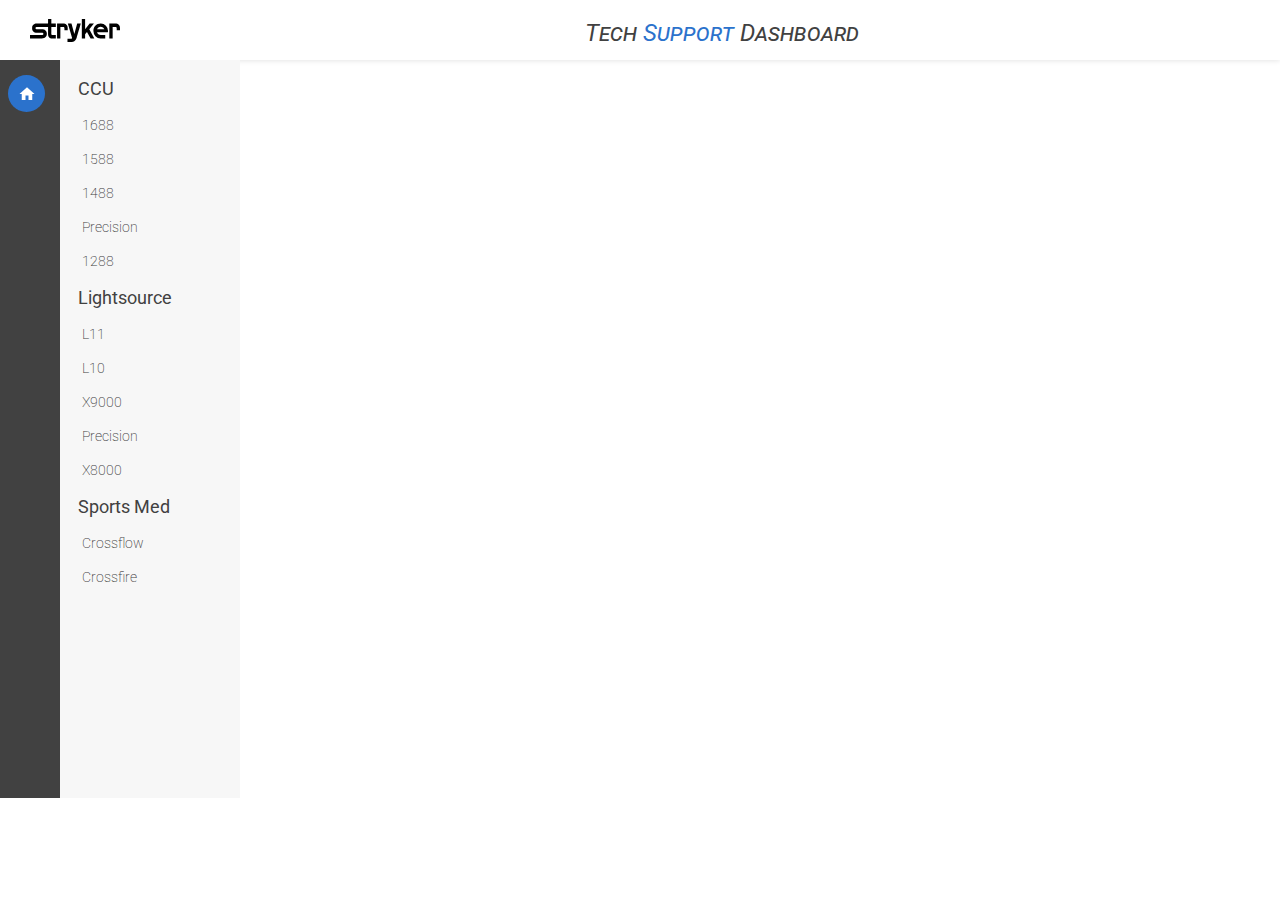
==== index.html @ 5956bed4 "Blue styling fix. Working on shaver rf toggle." ====
<!DOCTYPE html>
<html lang="en">
  <head>
    <meta charset="UTF-8" />
    <meta name="viewport" content="width=device-width, initial-scale=1.0" />
    <link rel="stylesheet" href="./assets/css/index.css" />
    <link
      href="https://fonts.googleapis.com/css2?family=Roboto:ital,wght@0,100;0,300;0,400;0,500;0,700;0,900;1,100;1,300;1,400;1,500;1,700;1,900&display=swap"
      rel="stylesheet"
    />
    <script src="./assets/js/index.js"></script>
    <!-- Test -->
    <link rel="stylesheet" href="./assets/css/sixteen.css" />
    <link rel="stylesheet" href="./assets/css/crossfire.css" />
    <link rel="stylesheet" href="./assets/css/leleven.css" />
    <link
      href="https://fonts.googleapis.com/css2?family=Roboto:ital,wght@0,100;0,300;0,400;0,500;0,700;0,900;1,100;1,300;1,400;1,500;1,700;1,900&display=swap"
      rel="stylesheet"
    />
    <script src="./assets/js/sixteen.js"></script>
    <script src="./assets/js/crossfire.js"></script>
    <script src="./assets/js/leleven.js"></script>
    <!-- Test -->
    <title>Console Simulator</title>
  </head>
  <body>
    <div class="outer-container">
      <div class="header">
        <div class="stryker-logo"></div>
        <div class="dashboard-title-div">
          <h3 class="dashboard-title-text">
            Tech <span class="tech-span">Support</span> Dashboard
          </h3>
        </div>
      </div>
      <!-- body -->
      <div class="body">
        <div class="navigation">
          <div class="side-bar">
            <div id="round-img-div" class="round-img-div">
              <div class="home-img-div"></div>
            </div>
          </div>
          <div id="consoles-div" class="consoles-div">
            <div class="ccu-div">
              <div class="ccu-title"><h3 class="ccu-title-text">CCU</h3></div>
              <ul>
                <li class="console" id="1688">1688</li>
                <li class="console" id="1588">1588</li>
                <li class="console" id="1488">1488</li>
                <li class="console" id="precision">Precision</li>
                <li class="console" id="1288">1288</li>
              </ul>
            </div>
            <div class="lightsource-div">
              <div class="lightsource-title">
                <h3 class="lightsource-title-text">Lightsource</h3>
              </div>
              <ul>
                <li class="console" id="l11">L11</li>
                <li class="console" id="l10">L10</li>
                <li class="console" id="x9000">X9000</li>
                <li class="console" id="precision">Precision</li>
                <li class="console" id="x800">X8000</li>
              </ul>
            </div>
            <div class="sportsmed-div">
              <div class="sportsmed-title">
                <h3 class="sportsmed-title-text">Sports Med</h3>
              </div>
              <ul>
                <li class="console" id="crossflow">Crossflow</li>
                <li class="console" id="crossfire">Crossfire</li>
              </ul>
            </div>
          </div>
        </div>
        <!-- Modal-->
        <div class="modal" id="modal">
          <div class="modal-header">
            <div id="modal-title" class="modal-title"></div>
            <button id="modal-close" class="close-modal">&times;</button>
          </div>
          <div id="modal-body" class="modal-body">
            <!-- <h3 id="modal-title-text"></h3>
            <h3 id="modal-pn-text" class="modal-pn-text"></h3> -->
            <div id="modal-body-description" class="modal-body-description">
              <!-- <p id="modal-body-description-text"></p> -->
            </div>
          </div>
        </div>
        <div id="modal-overlay"></div>
        <!-- End Modal -->
        <!-- 1688 Simulator-->

        <div id="1688-console" class="simulator">
          <div class="display-screen">
            <div id="navigation-container">
              <div id="home-nav-button" class="nav-buttons">
                <div class="home-icon"></div>
              </div>
              <div id="aim-nav-button" class="nav-buttons">
                <div class="aim-icon"><h4 class="aim-text">AIM</h4></div>
              </div>
              <div id="settings-nav-button" class="nav-buttons">
                <div class="gear-icon"></div>
              </div>
            </div>
            <!-- Home Screen -->
            <div id="home-screen" class="controls-specialty-container">
              <div class="specialty-container">
                <div id="left-arrow" class="arrow-div">
                  <div class="left-arrow-img"></div>
                </div>
                <div id="specialty-default" class="specialty-div">
                  <h3 class="specialty">STANDARD</h3>
                </div>

                <!-- Carousel -->
                <div class="specialty-slides">
                  <p class="specialty">STANDARD</p>
                </div>
                <div class="specialty-slides">
                  <p class="specialty">ARTHROSCOPY</p>
                </div>
                <div class="specialty-slides">
                  <p class="specialty">CYSTOSCOPY</p>
                </div>
                <div class="specialty-slides">
                  <p class="specialty">HYSTEROSCOPY</p>
                </div>
                <div class="specialty-slides">
                  <p class="specialty">LAPAROSCOPY</p>
                </div>
                <div class="specialty-slides">
                  <p class="specialty">LASER</p>
                </div>
                <div class="specialty-slides">
                  <p class="specialty">MICROSCOPE</p>
                </div>

                <div id="right-arrow" class="arrow-div">
                  <div class="right-arrow-img"></div>
                </div>
              </div>
              <!-- Dots/Bullet-->
              <div class="dot-container">
                <span
                  id="default-dot"
                  class="dot"
                  onclick="currentSlide(1)"
                ></span>
                <span class="dot" onclick="currentSlide(2)"></span>
                <span class="dot" onclick="currentSlide(3)"></span>
                <span class="dot" onclick="currentSlide(4)"></span>
                <span class="dot" onclick="currentSlide(5)"></span>
                <span class="dot" onclick="currentSlide(6)"></span>
                <span class="dot" onclick="currentSlide(7)"></span>
              </div>
              <!-- end carousel-->
              <div class="controls-container">
                <div class="wb-btn-div"><h3 class="wb-btn-text">WB</h3></div>
                <div class="camera-btn-div">
                  <div class="camera-btn-img"></div>
                </div>
                <div class="video-btn-div">
                  <div class="video-btn-img"></div>
                </div>
              </div>
              <div
                data-modal="autolight"
                id="autolight"
                class="lightbulb-icon-div"
              >
                <div class="lightbulb-icon-cicle">
                  <div class="lightbulb-icon-img"></div>
                </div>
              </div>
            </div>
            <!-- End Home Screen -->
            <!-- AIM Screen -->
            <div id="aim-container" class="aim-container">
              <div class="aim-title-container">
                <h3 class="aim-title-text">SPY</h3>
              </div>
              <div class="aim-modalities-container">
                <div class="aim-modality-div">
                  <!-- AIM Carousel -->
                  <div id="aim-left-arrow" class="aim-arrow-div">
                    <div class="aim-left-arrow-img"></div>
                  </div>
                  <div id="aim-specialty-default" class="aim-specialty-div">
                    <h3 class="specialty">OVERLAY</h3>
                  </div>

                  <div id="right-arrow" class="arrow-div">
                    <div class="right-arrow-img"></div>
                  </div>
                  <!-- End AIM Carousel-->
                  <!-- End AIM Modality DIV-->
                </div>
                <div class="dot-container">
                  <span
                    id="default-dot"
                    class="dot"
                    onclick="currentSlide(1)"
                  ></span>
                  <span class="dot" onclick="currentSlide(2)"></span>
                  <span class="dot" onclick="currentSlide(3)"></span>
                </div>
              </div>
              <div class="gain-brightness-title-div">
                <div class="gain-title-div">
                  <h3 class="gain-title-text" style="color: white">Gain</h3>
                </div>
                <div class="brightness-title-div" style="color: white">
                  <h3 class="brightness-title-text">Brightness</h3>
                </div>
              </div>

              <div class="aim-adjustments-container">
                <div class="gain-div">
                  <div class="gain-minus-div">
                    <div class="minus-img"></div>
                  </div>
                  <div class="gain-value-div">
                    <h3 class="gain-value-text">0</h3>
                  </div>
                  <div class="gain-plus-div">
                    <div class="plus-img"></div>
                  </div>
                </div>
                <div class="brightness-div">
                  <div class="gain-minus-div">
                    <div class="minus-img"></div>
                  </div>
                  <div class="gain-value-div">
                    <h3 class="gain-value-text">0</h3>
                  </div>
                  <div class="gain-plus-div">
                    <div class="plus-img"></div>
                  </div>
                </div>
              </div>
              <div class="spy-toggle-title">
                <h3 class="spy-toggle-title-text">SPY</h3>
              </div>
              <div class="aim-footer-container">
                <div
                  data-modal="spy"
                  id="spy-toggle-div"
                  class="spy-toggle-div"
                >
                  <div class="spy-toggle-btn-on">
                    <h3 class="spy-toggle-text">Off</h3>
                  </div>
                  <div class="spy-toggle-btn-off"></div>
                </div>
                <div data-modal="autolight" class="autolight-circle-div">
                  <div class="spy-autolight-img"></div>
                </div>
              </div>
            </div>
            <!-- End AIM Screen -->
            <!-- Settings Screen -->
            <div id="settings-container" class="settings-container">
              <div class="brightness-container">
                <div class="settings-title">
                  <h3 class="brightess-text">Brightness</h3>
                </div>
                <div class="brightness-body">
                  <div class="settings-minus-div">
                    <div class="minus-img"></div>
                  </div>
                  <div class="settings-numerical-div">
                    <h3 class="settings-numerical-text">0</h3>
                  </div>
                  <div class="settings-plus-div">
                    <div class="plus-img"></div>
                  </div>
                </div>
              </div>
              <div class="zoom-container">
                <div class="settings-title">
                  <h3 class="zoom-text">Zoom</h3>
                </div>
                <div class="zoom-body">
                  <div class="settings-minus-div">
                    <div class="minus-img"></div>
                  </div>
                  <div class="settings-numerical-div">
                    <h3 class="settings-numerical-text">0</h3>
                  </div>
                  <div class="settings-plus-div">
                    <div class="plus-img"></div>
                  </div>
                </div>
              </div>
              <div class="enhancement-container">
                <div class="settings-title">
                  <h3 class="enhancement-text">Enhancement</h3>
                </div>
                <div class="enhancement-body">
                  <div class="settings-minus-div">
                    <div class="minus-img"></div>
                  </div>
                  <div class="settings-numerical-div">
                    <h3 class="settings-numerical-text">0</h3>
                  </div>
                  <div class="settings-plus-div">
                    <div class="plus-img"></div>
                  </div>
                </div>
              </div>
            </div>
            <div
              id="settings-autolight"
              data-modal="autolight"
              class="settings-autolight-circle-div"
            >
              <div class="settings-autolight-img"></div>
            </div>
          </div>
        </div>
        <!-- End 1688 Simulator-->
        <!-- Crossfire Simulator-->
        <div class="crossfire-container" id="crossfire-console">
          <div class="console-plugs-div">
            <div class="console-container">
              <div class="menu-error-div">
                <div class="menu-div"><h3 class="menu-text">MENU</h3></div>
                <div class="error-div">
                  <div id="error-codes" class="exclamation">
                    <div class="exclamation-mark"></div>
                  </div>
                </div>
              </div>
              <div class="display-screen-div">
                <div class="first-border-display-screen">
                  <div class="inside-display-screen">
                    <!-- Shaver left div-->
                    <div id="shaver-left-screen" class="shaver-container-left">
                      <div
                        id="left-shaver-readout-div"
                        class="left-shaver-readout-div"
                      >
                        <div class="shaver-lcd-div">
                          <div class="footpedal-direction-div">
                            <div
                              id="left-footpedal-div"
                              class="footpedal-div"
                            ></div>
                            <div
                              id="left-direction-img-div"
                              class="direction-img-div"
                            ></div>
                          </div>
                          <div class="control-opt-direction-div">
                            <div
                              id="left-control-option-div"
                              class="control-option-div"
                            ></div>
                            <div
                              id="left-direction-div"
                              class="direction-div"
                            ></div>
                          </div>

                          <div class="rpm-hc-div">
                            <div id="left-rpm-div" class="rpm-div"></div>
                            <div id="left-hc-div" class="hc-div"></div>
                          </div>
                        </div>
                        <h3
                          id="left-shaver-readout-title"
                          class="left-shaver-readout-title"
                        ></h3>
                      </div>
                    </div>
                    <!-- End Shaver left div-->
                    <!-- Serfas right Div -->
                    <div
                      id="serfas-right-screen"
                      class="serfas-container-right"
                    >
                      <div class="right-serfas-readout-div">
                        <div class="serfas-text-div"></div>
                        <h3 class="serfas-readout-title"></h3>
                      </div>
                    </div>
                    <!-- End Serfas right div-->
                    <div id="serfas-container" class="serfas-container">
                      <div class="serfas-readout-div">
                        <div class="serfas-text-div"></div>
                        <h3 class="serfas-readout-title"></h3>
                      </div>
                    </div>
                    <div id="shaver-container" class="shaver-container">
                      <div id="shaver-readout-div" class="shaver-readout-div">
                        <div class="shaver-lcd-div">
                          <div class="footpedal-direction-div">
                            <div id="footpedal-div" class="footpedal-div"></div>
                            <div
                              id="direction-img-div"
                              class="direction-img-div"
                            ></div>
                          </div>
                          <div class="control-opt-direction-div">
                            <div
                              id="control-option-div"
                              class="control-option-div"
                            ></div>
                            <div id="direction-div" class="direction-div"></div>
                          </div>

                          <div class="rpm-hc-div">
                            <div id="rpm-div" class="rpm-div"></div>
                            <div id="hc-div" class="hc-div"></div>
                          </div>
                        </div>
                        <h3
                          id="shaver-readout-title"
                          class="shaver-readout-title"
                        ></h3>
                      </div>
                    </div>
                  </div>
                </div>
              </div>
              <div class="adjust-selector-div">
                <div class="adjust-top-arrow-div">
                  <div class="adjust-top-circle">
                    <div class="adjust-top-arrow-img"></div>
                  </div>
                </div>
                <div class="selector-div">
                  <div id="selector-circle" class="selector-circle">
                    <div class="selector-img"></div>
                  </div>
                </div>
                <div class="adjust-bottom-arrow-div">
                  <div class="adjust-bottom-circle">
                    <div class="adjust-bottom-arrow-img"></div>
                  </div>
                </div>
              </div>
            </div>
          </div>
          <div class="fs-handpieces-div">
            <div
              data-modal="crsfr-ftswitch"
              id="ftswitch-div"
              class="ftswitch-div"
            >
              <div class="ftswitch-img"></div>
            </div>
            <div class="shaver-div">
              <div id="shaver-img" class="shaver-img"></div>
              <div class="shaver-select">
                <label for="standard-select">Shaver Insert</label>
                <div class="select">
                  <select id="standard-select"></select>
                  <span class="focus"></span>
                </div>
              </div>
            </div>
            <div class="rf-div"><div id="rf-img" class="rf-img"></div></div>
          </div>
        </div>
        <!-- End Crossfire Simulator-->
        <!-- L11 Simulator Start-->
        <div id="l11-screen-body" class="l11-screen-body">
          <div id="l11-console" class="l11-container">
            <div class="iris-power-button-container">
              <div class="iris-div">
                <div class="iris-inner-div">
                  <div class="iris-plug-div"></div>
                  <div class="laser-icon-div"></div>
                  <div class="iris-plug-div"></div>
                </div>
              </div>
              <div id="power-button" class="power-button-div"></div>
            </div>
            <div class="l11-gui">
              <div id="ui-container" class="ui-container">
                <div class="control-column-div">
                  <div id="l11-home-btn" class="l11-nav-button">
                    <div class="home-l11-icon"></div>
                  </div>
                  <div id="l11-iris-btn" class="l11-nav-button">
                    <div class="iris-icon">IRIS</div>
                  </div>
                  <div id="l11-setting-btn" class="l11-nav-button">
                    <div class="gear-l11-icon"></div>
                  </div>
                </div>
                <div class="power-display-div">
                  <div class="power-autolight-div">
                    <div id="ls-toggle-div" class="ls-toggle-div">
                      <div class="ls-toggle-img"></div>
                    </div>
                    <div class="autlight-div">
                      <div class="autolight-img"></div>
                      <div class="autolight-title">
                        <p class="autolight-text">Auto Light</p>
                      </div>
                    </div>
                  </div>
                  <div class="intensity-container">
                    <div class="intensity-title-div">
                      <p class="intensity-text">Intensity Level</p>
                    </div>
                    <div class="intensity-carousel-div">
                      <div class="l11-minus-div">
                        <div class="l11-minus-img"></div>
                      </div>
                      <div class="intensity-value-div">40</div>
                      <div class="l11-plus-div">
                        <div class="l11-plus-img"></div>
                      </div>
                    </div>
                  </div>
                  <div class="spy-mode-container">
                    <div class="spy-mode-title">SPY Mode</div>
                    <div class="spy-mode-div">ENV</div>
                  </div>
                </div>
              </div>
            </div>
            <!-- light cord plug-->
            <div class="lightcord-container">
              <div class="lightcord-title">LIGHT CABLE</div>
              <div id="lightcord-div" class="lightcord-div">
                <div id="lightcord-img" class="lightcord-img"></div>
              </div>
            </div>
          </div>
          <div id="lightcable-div" class="lightcable-div">
            <div class="lightcable-img"></div>
          </div>
        </div>
        <!-- End L11-->
      </div>
    </div>
  </body>
</html>
---- assets/css/index.css ----
* {
  margin: 0;
  padding: 0;
}
html {
  box-sizing: border-box;
}
*,
*:before,
*:after {
  box-sizing: border-box;
}

.header {
  display: flex;
  width: 100%;
  height: 60px;
  top: 0px;
  left: 0px;
  background: #ffffff 0% 0% no-repeat padding-box;
  box-shadow: 0px 1px 5px #0000001a;
  opacity: 1;
  z-index: 10;
}

.dashboard-title-div {
  padding-top: 18px;
  margin-left: 34%;
}

.dashboard-title-div h3 {
  font: italic small-caps bold 12px/30px roboto;
  font-size: 24px;
  font-weight: 400;

  color: #414141;
}

.dashboard-title-div span {
  color: #2b72cc;
}

.stryker-logo {
  width: 120px;
  height: 30px;
  margin-top: 19px;
  margin-left: 30px;
  background: transparent url("../img/logo-stryker.svg") 0% 0% no-repeat
    padding-box;
  opacity: 1;
  background-size: 90px;
}

.navigation {
  display: flex;
  width: 240px;
}

.body {
  display: flex;
}

.side-bar {
  width: 60px;
  height: 738px;
  padding-top: 15px;
  padding-left: 8px;
  background: #414141;
}

.round-img-div {
  width: 37px;
  height: 37px;
  padding-top: 10px;
  padding-left: 10px;
  background-color: #2b72cc;
  border-radius: 50%;
}

.home-img-div {
  width: 24px;
  height: 24px;
  background: transparent url("../img/icon-home3.svg") 0% 0% no-repeat
    padding-box;
  opacity: 1;
  background-size: 18px;
}

.consoles-div {
  width: 180px;
  height: 738px;
  background: #f7f7f7;
}

.consoles-div.consoles-hide {
  display: none;
}

.simulator {
  display: none;
}

.simulator.show-console {
  display: flex;
  flex-direction: column;
  margin: auto;
}

/* Consoles */

ul {
  list-style-type: none;
}

.ccu-div .ccu-title-text {
  font-family: roboto;
  font-size: 18px;
  font-weight: 400;
  padding-top: 18px;
  margin-left: 18px;
  color: #414141;
}

li {
  cursor: pointer;
  font-family: roboto;
  font-size: 14px;
  font-weight: 200;
  padding-top: 18px;
  margin-left: 22px;
  color: #414141;
}

.lightsource-div .lightsource-title-text {
  font-family: roboto;
  font-size: 18px;
  font-weight: 400;
  padding-top: 18px;
  margin-left: 18px;
  color: #414141;
}

.sportsmed-div .sportsmed-title-text {
  font-family: roboto;
  font-size: 18px;
  font-weight: 400;
  padding-top: 18px;
  margin-left: 18px;
  color: #414141;
}
---- assets/css/sixteen.css ----
/* Universal Box Sizing */
* {
  margin: 0;
  padding: 0;
}
html {
  box-sizing: border-box;
}
*,
*:before,
*:after {
  box-sizing: inherit;
}
.display-screen {
  display: flex;
  width: 1000px;
  height: 588px;
  background: #212121;
}

.sixteen-title-div {
  margin: auto;
  margin-bottom: 8px;
}

.sixteen-title-div h3 {
  font-family: roboto;
  font-size: 34px;
  font-weight: 600;
  color: #424242;
}

#navigation-container {
  display: flex;
  flex-direction: column;
  width: 188px;
  height: 588px;
}

.nav-buttons {
  width: 180px;
  height: 196px;
  background: #424242;
}

.nav-buttons-clicked {
  width: 180px;
  height: 196px;
  background: #424242;
  border-right: 6px solid #0da9ff;
}

.nav-buttons-clicked .aim-icon {
  margin-left: 30px;
}

#home-nav-button {
  margin-bottom: 8px;
}

#settings-nav-button {
  margin-top: 8px;
}

.controls-specialty-container {
  display: flex;
  flex-direction: column;
  width: 700px;
  margin: 75px auto;
}

.specialty-container {
  display: flex;
  width: 700px;
}

#right-arrow {
  cursor: pointer;
  width: 100px;
  height: 80px;
  background: #424242;
  margin: auto;
}

.right-arrow-img {
  width: 200px;
  height: 100px;
  margin: 5px auto;
  margin-left: 40px;

  background: transparent url("/assets/img/right-arrow.png") 0% 0% no-repeat
    padding-box;
  opacity: 1;
  background-size: 35px;
}

#left-arrow {
  cursor: pointer;
  width: 100px;
  height: 80px;
  background: #424242;
  margin: auto;
}

.left-arrow-img {
  width: 200px;
  height: 100px;
  margin: 5px auto;
  margin-left: 30px;

  background: transparent url("/assets/img/left-arrow.png") 0% 0% no-repeat
    padding-box;
  opacity: 1;
  background-size: 35px;
}

.specialty-div {
  background: #000;
  width: 100%;
}

.specialty-div h3 {
  font-family: roboto;
  font-size: 35px;
  font-weight: 400;
  text-align: center;
  padding-top: 20px;
  color: #fff;
}

.controls-container {
  display: flex;
  justify-content: space-around;
  width: 700px;
  margin-top: 70px;
}

.lightbulb-icon-div {
  cursor: pointer;
  display: flex;
  width: 700px;
  margin-top: 70px;
  margin-left: 22px;
}

.home-icon {
  cursor: pointer;
  width: 120px;
  height: 120px;
  margin-top: 50px;
  margin-left: 50px;

  background: transparent url("/assets/img/icon-home3.svg") 0% 0% no-repeat
    padding-box;
  opacity: 1;
  background-size: 90px;
}

.aim-icon {
  cursor: pointer;
  width: 120px;
  height: 120px;
  margin: 60px auto;
}

.aim-icon .aim-text {
  font-family: Roboto;
  font-size: 60px;
  font-weight: 900;
  font-style: italic;
  color: #fff;
}

.gear-icon {
  cursor: pointer;
  width: 120px;
  height: 120px;
  margin-top: 50px;
  margin-left: 50px;

  background: transparent url("/assets/img/gear-icon.png") 0% 0% no-repeat
    padding-box;
  opacity: 1;
  background-size: 90px;
}

.wb-btn-div {
  cursor: pointer;
  width: 160px;
  height: 120px;
  background: #424242;
}

.wb-btn-div h3 {
  font-family: roboto;
  font-size: 60px;
  font-weight: 500;
  text-align: center;
  padding-top: 25px;
  color: #fff;
}

.camera-btn-div {
  cursor: pointer;
  width: 160px;
  height: 120px;
  background: #424242;
}

.camera-btn-img {
  width: 120px;
  height: 120px;
  margin-top: 25px;
  margin-left: 40px;

  background: transparent url("/assets/img/camera-icon.png") 0% 0% no-repeat
    padding-box;
  opacity: 1;
  background-size: 80px;
}

.video-btn-div {
  cursor: pointer;
  width: 160px;
  height: 120px;
  background: #424242;
}

.video-btn-img {
  width: 120px;
  height: 120px;
  margin-top: 30px;
  margin-left: 35px;

  background: transparent url("/assets/img/video-icon.png") 0% 0% no-repeat
    padding-box;
  opacity: 1;
  background-size: 95px;
}

.lightbulb-icon-cicle {
  width: 75px;
  height: 75px;
  background: #37474f;
  border-radius: 50%;
  border: 2px solid #0da9ff;
  opacity: 0.6;
  margin-left: 90%;
}

.lightbulb-icon-img {
  width: 75px;
  height: 75px;
  margin-top: 15px;
  margin-left: 15px;

  background: transparent url("/assets/img/lightbulb-icon.png") 0% 0% no-repeat
    padding-box;
  opacity: 1;
  background-size: 40px;
}

/* Carousel */
.specialty-slides {
  display: none;
  min-width: 500px;
  background-color: #000;
  border: 4px solid #424242;
}

.specialty-div {
  min-width: 500px;
  background-color: #000;
  border: 4px solid #424242;
}

.specialty-slides p {
  font-family: roboto;
  font-size: 35px;
  font-weight: 400;
  text-align: center;
  padding-top: 20px;
  color: #fff;
}

.dot-container {
  text-align: center;
  padding: 20px;
}

#default-dot {
  background-color: #0da9ff;
}

.dot {
  cursor: pointer;
  height: 15px;
  width: 15px;
  margin: 0 2px;
  background-color: #37474f;
  border: 1px solid #bbb;
  border-radius: 50%;
  display: inline-block;
  transition: background-color 0.1s ease;
}

.active,
.dot:hover {
  background-color: #0da9ff;
}

/* AIM Container */
.aim-container {
  display: none;
}

.aim-container.active {
  display: flex;
  flex-direction: column;
  width: 100%;
  height: 100%;
  background: #212121;
}

.aim-title-container {
  width: 99%;
  height: 75px;
  margin: 0 auto;
  background: #424242;
  margin-left: 8px;
}

.aim-title-container h3 {
  font-family: roboto;
  font-size: 35px;
  font-weight: 400;
  text-align: center;
  padding-top: 20px;
  padding-bottom: 12px;
  color: #fff;
}

.aim-modalities-container {
  display: flex;
  flex-direction: column;
  width: 90%;
  margin: 40px auto;
}

#aim-left-arrow {
  cursor: pointer;
  width: 100px;
  height: 80px;
  background: #424242;
  margin: auto;
}

.aim-left-arrow-img {
  width: 200px;
  height: 100px;
  margin: 5px auto;
  margin-left: 30px;

  background: transparent url("/assets/img/left-arrow.png") 0% 0% no-repeat
    padding-box;
  opacity: 1;
  background-size: 35px;
}

.aim-modality-div {
  display: flex;
  width: 700px;
  margin: auto;
}

.aim-specialty-div {
  min-width: 500px;
  background-color: #000;
  border: 4px solid #424242;
}

.aim-specialty-div h3 {
  font-family: roboto;
  font-size: 35px;
  font-weight: 400;
  text-align: center;
  padding-top: 20px;
  color: #fff;
}
.aim-adjustments-container {
  display: flex;
  width: 90%;
  height: auto;
}

.gain-div {
  display: flex;
  margin-left: 60px;
  width: 200px;
  height: 70px;
}

.brightness-div {
  display: flex;
  margin-left: 190px;
  width: 200px;
  height: 70px;
}

.brightness-plus-div {
  min-width: 100px;
  height: 70px;
  background: #424242;
}

.brightness-minus-div {
  min-width: 100px;
  height: 70px;
  background: #424242;
}

.gain-plus-div {
  min-width: 100px;
  height: 70px;
  background: #424242;
}

.gain-minus-div {
  min-width: 100px;
  height: 70px;
  background: #424242;
}

.plus-img {
  width: 30px;
  height: 30px;
  margin: 20px auto;

  background: transparent url("/assets/img/plus-sign.png") 0% 0% no-repeat
    padding-box;
  opacity: 1;
  background-size: 30px;
}

.minus-img {
  width: 30px;
  height: 30px;
  margin: 30px auto;

  background: transparent url("/assets/img/minus-sign.png") 0% 0% no-repeat
    padding-box;
  opacity: 1;
  background-size: 30px;
}

.gain-value-div {
  min-width: 150px;
  background-color: #000;
  border: 2px solid #424242;
}

.gain-value-div h3 {
  font-family: roboto;
  font-size: 35px;
  font-weight: 400;
  text-align: center;
  padding-top: 14px;
  color: #fff;
}

.gain-brightness-title-div {
  display: flex;
  margin-bottom: 6px;
}

.gain-title-div {
  margin-left: 60px;
}

.brightness-title-div {
  margin-left: 340px;
}

.gain-brightness-title-div h3 {
  font-family: roboto;
  font-size: 25px;
  font-weight: 400;
  text-align: center;
  padding-top: 4px;
  color: #fff;
}

.aim-footer-container {
  display: flex;
  width: 95%;
  height: 160px;
}

.spy-toggle-div {
  display: flex;
  margin-left: 60px;
  cursor: pointer;
}

.spy-toggle-btn-on {
  min-width: 100px;
  height: 70px;
  background: #424242;
}

.spy-toggle-btn-off {
  min-width: 100px;
  height: 70px;
  background: #000;
  border: 2px solid #424242;
}

.spy-toggle-text {
  font-family: roboto;
  font-size: 35px;
  font-weight: 400;
  text-align: center;
  padding-top: 15px;
  color: #fff;
}

.autolight-circle-div {
  cursor: pointer;
  width: 75px;
  height: 75px;
  margin-left: 456px;
  background: #37474f;
  border-radius: 50%;
  border: 2px solid #0da9ff;
  opacity: 0.6;
}

.spy-autolight-img {
  width: 75px;
  height: 75px;
  margin-top: 15px;
  margin-left: 15px;

  background: transparent url("/assets/img/lightbulb-icon.png") 0% 0% no-repeat
    padding-box;
  opacity: 1;
  background-size: 40px;
}

.spy-toggle-title {
  margin-top: 50px;
  margin-bottom: 6px;
  margin-left: 60px;
}

.spy-toggle-title-text {
  font-family: roboto;
  font-size: 25px;
  font-weight: 400;
  color: #fff;
}

/* Modal */
.modal {
  position: fixed;
  top: 40%;
  left: 55%;
  transform: translate(-50%, -50%) scale(0);
  transition: 300ms ease-in-out;
  background-color: #000;
  border: 1px solid #000;
  border-radius: 10px;
  z-index: 10;
  width: 800px;
  max-width: 90%;
  max-height: 400px;
  overflow-y: scroll;
}

.modal-title h3 {
  font-family: roboto;
  font-size: 25px;
  font-weight: 400;
  color: #fff;
}

.modal.active {
  transform: translate(-50%, -50%) scale(1);
}

.modal.crossfire-active {
  transform: translate(-50%, -50%) scale(1);
  background-color: #18478e;
  border: 3px solid #fff;
  width: 900px;
  max-width: 100%;
}

.modal.crossfire-errors {
  transform: translate(-50%, -50%) scale(1);
  background-color: #18478e;
  border: 3px solid #fff;
  width: 900px;
  max-width: 100%;
}

.modal-body {
  display: flex;
  flex-wrap: wrap;
}

.modal-body-description-text {
  display: flex;
  flex-wrap: wrap;
}

.modal-pn-text {
  margin-left: 12px;
}

.modal .modal-body {
  font-family: roboto;
  font-size: 18px;
  font-weight: 200;
  padding: 10px 15px;
  color: #fff;
}

.modal .modal-header {
  display: flex;
  justify-content: space-between;
  align-items: center;
  font-family: roboto;
  font-size: 25px;
  font-weight: 400;
  color: #fff;
  padding: 10px 15px;
  border-bottom: 1px solid #d2d2d2;
}

.modal .modal-header .close-modal {
  cursor: pointer;
  border: none;
  outline: none;
  background: none;
  color: #fff;
  font-size: 30px;
  font-weight: 400;
}

#modal-overlay {
  position: fixed;
  opacity: 0;
  top: 0;
  left: 0;
  right: 0;
  bottom: 0;
  background-color: rgba(55, 71, 79, 0.9);

  pointer-events: none;
}

#modal-overlay.active {
  opacity: 1;
  pointer-events: all;
  z-index: 2;
}

#modal-overlay.crossfire-active {
  opacity: 1;
  pointer-events: all;
  z-index: 2;
}

#modal-overlay.crossfire-errors {
  opacity: 1;
  pointer-events: all;
  z-index: 2;
}

.settings-container {
  display: none;
}

.settings-container.show {
  display: flex;
  flex-direction: column;
  justify-content: space-around;
  margin-left: 40px;
}

.brightness-body,
.zoom-body,
.enhancement-body {
  display: flex;
  margin-top: 8px;
}

.settings-autolight-circle-div {
  display: none;
}

.settings-autolight-circle-div.show {
  display: flex;
  cursor: pointer;
  width: 75px;
  height: 75px;
  margin-top: 474px;
  margin-left: 318px;
  background: #37474f;
  border-radius: 50%;
  border: 2px solid #0da9ff;
  opacity: 0.6;
}

.settings-autolight-img {
  width: 75px;
  height: 75px;
  margin-top: 15px;
  margin-left: 15px;

  background: transparent url("/assets/img/lightbulb-icon.png") 0% 0% no-repeat
    padding-box;
  opacity: 1;
  background-size: 40px;
}

.zoom-text,
.enhancement-text,
.brightess-text {
  font-family: roboto;
  font-size: 25px;
  font-weight: 400;
  color: #fff;
}
.settings-minus-div {
  min-width: 100px;
  height: 70px;
  background: #424242;
}

.settings-plus-div {
  min-width: 100px;
  height: 70px;
  background: #424242;
}

.settings-numerical-div {
  min-width: 150px;
  background-color: #000;
  border: 2px solid #424242;
}

.settings-numerical-text {
  font-family: roboto;
  font-size: 35px;
  font-weight: 400;
  text-align: center;
  padding-top: 14px;
  color: #fff;
}
---- assets/css/crossfire.css ----
.crossfire-container {
  display: none;
}
.crossfire-container.show-console {
  display: flex;
  flex-direction: column;
  width: 1175px;
  height: 630px;
  margin: 50px auto;
}

.console-plugs-div {
  display: flex;
}

.console-container {
  display: flex;
  width: 1000px;
  height: 475px;
  margin: auto;
  margin-bottom: 24px;
  border: 2px solid #01225d;
  background: #c6c7c9;
  border-radius: 10px;
}

.menu-error-div {
  display: flex;
  flex-direction: column;
  width: 125px;
  height: 471px;
  background: #c6c7c9;
  border-top-left-radius: 10px;
  border-bottom-left-radius: 10px;
}

.menu-div {
  cursor: pointer;
  width: 75px;
  height: 75px;
  margin: auto;
  margin-top: 200px;
  background-color: #fff;
  border: 4px solid #01225d;
  border-radius: 50%;
}

.menu-text {
  font-family: roboto;
  font-size: 18px;
  font-weight: 700;
  color: #01225d;
  padding-top: 23px;
  padding-left: 8px;
}

.error-div {
  margin-bottom: 171px;
  margin-left: 30px;
}

.exclamation {
  position: relative;
}

.exclamation-mark {
  cursor: pointer;
  position: absolute;
  border-left: 30px solid transparent;
  border-right: 30px solid transparent;
  border-bottom: 60px solid #e51937;
}

.exclamation-mark::after {
  content: "!";
  position: absolute;
  font-size: 40px;
  font-family: roboto;
  color: #c6c7c9;
  top: 14px;
  left: -6px;
  font-weight: bold;
}

.display-screen-div {
  width: 750px;
  height: 250px;
  margin-top: 110px;
  border-radius: 10px;
  border: 3px solid #818083;
  background: lightseagreen;
}

.first-border-display-screen {
  width: 741px;
  height: 245px;
  padding-top: 20px;
  padding-left: 21px;
  border-radius: 8px;
  background: #01225d;
}

.inside-display-screen {
  display: flex;
  width: 700px;
  height: 204px;
  border-radius: 8px;
  background: #18478e;
  border: 4px solid #fff;
}

.serfas-container {
  width: 233px;
  height: 195px;
  border-radius: 8px;
}

.serfas-container-hide {
  display: none;
}

.serfas-container-right {
  display: none;
}

.shaver-container {
  width: 467px;
  height: 195px;
  border-radius: 8px;
}

.shaver-container-hide {
  display: none;
}

.shaver-container-left {
  display: none;
}

.shaver-left-show {
  display: block;
}

.serfas-right-show {
  display: block;
}

.serfas-readout-div {
  width: 221px;
  height: 185px;
  margin-top: 6px;
  margin-left: 6px;
  padding-top: 8px;
  border-radius: 8px;
  background: #fff;
}

.right-serfas-readout-div {
  width: 221px;
  height: 185px;
  margin-top: 6px;
  margin-left: 8px;
  padding-top: 8px;
  border-radius: 8px;
  background: #fff;
}

.serfas-readout-title {
  font-size: 32px;
  font-family: roboto;
  color: #18478e;
  margin-left: 20px;
  padding-top: 12px;
  letter-spacing: 11px;
}

.shaver-readout-title {
  font-size: 32px;
  font-family: roboto;
  color: #18478e;
  padding-top: 12px;
  margin-left: 11px;
  letter-spacing: 11px;
  white-space: nowrap;
  overflow: hidden;
  text-overflow: ellipsis;
}

.left-shaver-readout-title {
  font-size: 32px;
  font-family: roboto;
  color: #18478e;
  padding-top: 12px;
  letter-spacing: 11px;
  white-space: nowrap;
  overflow: hidden;
  text-overflow: ellipsis;
}

.shaver-readout-div {
  width: 450px;
  height: 185px;
  margin-top: 6px;
  margin-left: 4px;
  padding-top: 1px;
  padding-left: 5px;
  border-radius: 8px;
  background: #fff;
  cursor: pointer;
}

.left-shaver-readout-div {
  width: 451px;
  height: 185px;
  margin-top: 6px;
  margin-left: 6px;
  padding-top: 1px;
  padding-left: 5px;
  border-radius: 8px;
  background: #fff;
  cursor: pointer;
}

.serfas-text-div {
  width: 206px;
  height: 124px;
  margin: auto;
  border-radius: 8px;
  background: #18478e;
}

.shaver-lcd-div {
  display: flex;
  width: 436px;
  height: 124px;
  margin-top: 6px;
  margin-left: 2px;
  border-radius: 8px;
  background: #18478e;
}

.rpm-hc-div {
  display: flex;
  flex-direction: column;
}

.rpm-div {
  font-size: 80px;
  font-family: roboto;
  font-weight: 700;
  color: #fff;
  text-align: right;
  padding-right: 6px;
  padding-top: 12px;
  height: 85px;
  width: 280px;
  background: transparent;
}

.hc-div {
  font-size: 18px;
  font-family: roboto;
  font-weight: 600;

  color: #fff;
  padding-right: 12px;
  padding-top: 14px;
  margin-left: auto;
  height: auto;
  width: auto;
}

.control-opt-direction-div {
  /* height: 70px; */
  width: 100px;
}

.footpedal-direction-div {
  display: flex;
  flex-direction: column;

  background: transparent;
}

.footpedal-div {
  font-size: 28px;
  font-family: roboto;
  font-weight: 600;
  color: #fff;
  margin-left: 24px;
  margin-top: 4px;
  height: auto;
  width: auto;
}

.direction-img-div.show-img {
  cursor: pointer;
  width: 80px;
  height: 90px;
  background: transparent url("/assets/img/direction-img.png") 0% 0% no-repeat
    padding-box;
  opacity: 1;
  margin-left: 6px;
  margin-top: 6px;
  background-size: 65px;
}

.control-option-div {
  font-size: 28px;
  font-family: roboto;
  font-weight: 600;
  color: #fff;
  height: auto;
  width: auto;
  margin-top: 4px;
}

.direction-div {
  font-size: 75px;
  font-family: roboto;
  font-weight: 600;
  color: #fff;
  height: auto;
  width: auto;
  margin-top: 8px;
}

.adjust-selector-div {
  display: flex;
  flex-direction: column;
  width: 125px;
  height: 471px;
  background: #c6c7c9;
  border-top-right-radius: 10px;
  border-bottom-right-radius: 10px;
}

.adjust-top-arrow-div {
  width: 90px;
  height: 90px;
  margin: 0 auto;
  margin-top: 90px;
  background: #01225d;
  border-top-left-radius: 50%;
  border-top-right-radius: 50%;
  border-right: 3px solid #818083;
  border-left: 3px solid #818083;
  border-top: 3px solid #818083;
}

.adjust-top-circle {
  cursor: pointer;
  width: 75px;
  height: 75px;
  margin: 0 auto;
  margin-top: 6px;
  margin-left: 5px;
  padding-top: 18px;
  background-color: #fff;
  border-radius: 50%;
}

.adjust-bottom-circle {
  cursor: pointer;
  width: 75px;
  height: 75px;
  margin: 0 auto;
  padding-top: 30px;
  background-color: #fff;
  border-radius: 50%;
}

.selector-div {
  width: 90px;
  height: 120px;
  margin: 0 auto;
  background: #01225d;
  border-left: 3px solid #818083;
  border-right: 3px solid #818083;
}

.selector-circle {
  cursor: pointer;
  width: 75px;
  height: 75px;
  margin: 0 auto;
  margin-top: 18px;
  padding-top: 10px;
  background-color: #fff;
  border-radius: 50%;
}

.selector-img {
  cursor: pointer;
  width: 70px;
  height: 70px;
  background: transparent url("/assets/img/reload.png") 0% 0% no-repeat
    padding-box;
  opacity: 1;
  margin-left: 12px;
  background-size: 50px;
}

.adjust-bottom-arrow-div {
  width: 90px;
  height: 75px;
  margin: 0 auto;
  padding-bottom: 80px;
  border-bottom-left-radius: 50%;
  border-bottom-right-radius: 50%;
  background: #01225d;
  border-right: 3px solid #818083;
  border-left: 3px solid #818083;
  border-bottom: 3px solid #818083;
}

.adjust-bottom-arrow-img {
  cursor: pointer;
  width: 50px;
  height: 50px;
  background: transparent url("/assets/img/xfr-downarrow2.png") 0% 0% no-repeat
    padding-box;
  opacity: 1;
  margin: auto;
  background-size: 50px;
}

.adjust-top-arrow-img {
  cursor: pointer;
  width: 50px;
  height: 50px;
  background: transparent url("/assets/img/xfr-uparrow2.png") 0% 0% no-repeat
    padding-box;
  opacity: 1;
  margin: auto;
  background-size: 50px;
}

.plugs-container {
  display: flex;
  flex-direction: column;
  justify-content: space-around;
  margin-left: 8px;
  margin-top: 10px;
  width: 150px;
  height: 475px;
}

.fs-handpieces-div {
  display: flex;
  justify-content: space-around;
}

.ftswitch-div {
  width: 250px;
  height: 150px;
}

.shaver-div {
  width: 250px;
  height: 175px;
}

.rf-div {
  width: 250px;
  height: 175px;
}

.ftswitch-img {
  cursor: pointer;
  width: 200px;
  height: 150px;
  margin: auto;
  background: transparent url("/assets/img/footpedal.png") 0% 0% no-repeat
    padding-box;
  opacity: 1;
  background-size: 175px;
}

.shaver-img {
  cursor: pointer;
  width: 200px;
  height: 70px;
  /* margin: 40px auto; */
  background: transparent url("/assets/img/handpiece.png") 0% 0% no-repeat
    padding-box;
  opacity: 1;
  background-size: 200px;
}

.rf-img {
  cursor: pointer;
  width: 200px;
  height: 70px;
  margin: 40px auto;
  background: transparent url("/assets/img/rfwand.png") 0% 0% no-repeat
    padding-box;
  opacity: 1;
  background-size: 200px;
}

.rf-plug-div {
  display: flex;
  flex-direction: column;
  width: 120px;
  height: 110px;
}

.shaver-plug-div {
  width: 120px;
  height: 100px;
  margin-left: 50px;
}

.ftswitch-plug-div {
  width: 120px;
  height: 150px;
}

.plug-div {
  width: 90px;
  height: 90px;
  border-radius: 50%;
  border: 2px solid #01225d;
}

.plug-inner-div {
  width: 70px;
  height: 70px;
  border-radius: 50%;
  margin: 8px auto;
  border: 6px solid #01225d;
}

.plug-inner-most-div {
  width: 30px;
  height: 30px;
  border-radius: 50%;
  margin: 14px auto;
  background: #01225d;
}

.rf-plug-img {
  cursor: pointer;
  width: 70px;
  height: 70px;
  margin-left: 8px;
  background: transparent url("/assets/img/rfwand2.png") 0% 0% no-repeat
    padding-box;
  opacity: 1;
  background-size: 70px;
}

.shaver-plug-img {
  cursor: pointer;
  width: 70px;
  height: 20px;
  margin-left: 8px;
  background: transparent url("/assets/img/shaver2.png") 0% 0% no-repeat
    padding-box;
  opacity: 1;
  background-size: 70px;
}

.ftswitch-plug-img {
  cursor: pointer;
  width: 70px;
  height: 30px;
  margin-left: 18px;
  background: transparent url("/assets/img/footpedal2.png") 0% 0% no-repeat
    padding-box;
  opacity: 1;
  background-size: 40px;
}

/* Modal info */
.modal-ftstch-img-div {
  cursor: pointer;
  width: 400px;
  height: 400px;
  margin: 20px auto;
  background: transparent url("/assets/img/footpedal.png") 0% 0% no-repeat
    padding-box;
  opacity: 1;
  background-size: 400px;
}

/* Insert Select Styling */
/* The container must be positioned relative: */
.custom-select {
  position: relative;
  font-family: Arial;
}

/* .custom-select select {
  display: none;  */
/*hide original SELECT element: */
/* } */

.select-selected {
  background-color: #18478e;
}

/* Style the arrow inside the select element: */
.select-selected:after {
  position: absolute;
  content: "";
  top: 14px;
  right: 10px;
  width: 0;
  height: 0;
  border: 6px solid transparent;
  border-color: #fff transparent transparent transparent;
}

/* Point the arrow upwards when the select box is open (active): */
.select-selected.select-arrow-active:after {
  border-color: transparent transparent #fff transparent;
  top: 7px;
}

/* style the items (options), including the selected item: */
.select-items div,
.select-selected {
  color: #ffffff;
  padding: 8px 16px;
  border: 1px solid transparent;
  border-color: transparent transparent rgba(0, 0, 0, 0.1) transparent;
  cursor: pointer;
}

/* Style items (options): */
select {
  outline: none;
  appearance: none;
  background-color: transparent;
  border: none;
  padding: 0 1em 0 0;
  margin: 0;
  width: 100%;
  font-family: inherit;
  font-size: inherit;
  cursor: inherit;
  line-height: inherit;
}

select::-ms-expand {
  display: none;
}

:root {
  --select-border: #777;
  --select-focus: #01225d;
  --select-arrow: var(--select-border);
}

.select {
  position: relative;
  width: 100%;
  display: grid;
  grid-template-areas: "select";
  align-items: center;
  min-width: 15ch;
  max-width: 30ch;
  border: 1px solid var(--select-border);
  border-radius: 0.25em;
  padding: 0.25em 0.5em;
  font-size: 1.25rem;
  cursor: pointer;
  line-height: 1.1;
  background-color: #fff;
  background-image: linear-gradient(to top, #f9f9f9, #fff 33%);
}

.select::after {
  content: "";
  width: 0.8em;
  height: 0.5em;
  background-color: var(--select-arrow);
  clip-path: polygon(100% 0%, 0 0%, 50% 100%);
  justify-self: end;
}

select,
.select:after {
  grid-area: select;
}

select:focus + .focus {
  position: absolute;
  top: -1px;
  left: -1px;
  right: -1px;
  bottom: -1px;
  border: 2px solid var(--select-focus);
  border-radius: inherit;
}

#standard-select {
  font-family: roboto;
  font-size: 18px;
  font-weight: 300;
  color: #01225d;
}

label {
  font-family: roboto;
  font-size: 18px;
  font-weight: 400;
  color: #01225d;
}

.shaver-modal-div {
  display: flex;
  margin: 12px;
}

.shaver-modal-text-div {
  width: auto;
  height: 30px;
}

.shaver-modal-increment-text-div {
  width: 300px;
  height: 30px;
}

.shaver-modal-increment-text-div p {
  padding-top: 3px;
  padding-left: 8px;
}
.shaver-modal-text-div p {
  padding-top: 3px;
  padding-left: 8px;
}

.error-title-div {
  font-family: roboto;
  font-size: 25px;
  font-weight: 400;
  color: #fff;
}

.error-id-div {
  display: flex;
  margin-left: 16px;
  margin-top: 16px;
  font-family: roboto;
  font-size: 18px;
  font-weight: 400;
  color: #fff;
}

.error-id-text {
  margin-left: 8px;
}

.error-description-div {
  display: flex;
}

.error-description-title {
  margin-top: 8px;
  margin-left: 16px;
}

.error-description-text {
  margin-top: 8px;
  margin-left: 16px;
}

.error-troubleshoot-div {
  display: flex;
  margin-top: 8px;
  margin-left: 16px;
}

.error-troubleshoot-text {
  margin-left: 8px;
}

#error-e-title-div {
  margin-top: 28px;
}

#error-p-title-div {
  margin-top: 28px;
}
---- assets/css/leleven.css ----
.l11-container {
  display: none;
}
.l11-container.show-console {
  display: flex;
  width: 1180px;
  height: 409px;
  background: #000;
  border-radius: 30px;
  border: 6px solid rgba(255, 255, 255, 0.7);
  margin-top: 75px;
  margin-left: 15px;
}

.lightcable-div {
  display: none;
}

.lightcable-div.show-lightcable {
  display: flex;
}

.iris-power-button-container {
  display: flex;
  flex-direction: column;
}

.iris-div {
  background: #000;
  border-radius: 10px;
  margin-top: 40px;
  margin-left: 50px;
  border: 5px solid #fff;
}

.iris-inner-div {
  height: 170px;
  width: 80px;
  border-radius: 10px;
  display: flex;
  flex-direction: column;
  justify-content: space-evenly;
  align-items: center;
}

.iris-plug-div {
  width: 15px;
  height: 15px;
  background: transparent url("/assets/img/iris-off.png") 0% 0% no-repeat
    padding-box;
  opacity: 1;
  background-size: 10px;
  cursor: pointer;
  border: 1px solid #d3d3d3;
  border-radius: 50%;
  transition: ease-in-out 0.1s;
}

.laser-icon-div {
  width: 30px;
  height: 30px;
  background: transparent url("/assets/img/laser.png") 0% 0% no-repeat
    padding-box;
  opacity: 1;
  background-size: 30px;
  opacity: 0.3;
}

.iris-plug-div.on {
  width: 20px;
  height: 20px;
  background: transparent url("/assets/img/iris-on.png") 0% 0% no-repeat
    padding-box;
  opacity: 1;
  background-size: 20px;

  border-radius: 50%;
  transition: ease-in-out 0.1s;
}

.power-button-div {
  width: 40px;
  height: 40px;
  margin-top: 120px;
  margin-left: 20px;
  background: transparent url("/assets/img/power-button.png") 0% 0% no-repeat
    padding-box;
  opacity: 1;
  background-size: 40px;
  cursor: pointer;
}

.power-button-div.on {
  width: 50px;
  height: 50px;
  margin-top: 120px;
  margin-left: 20px;

  background: transparent url("/assets/img/power-button-on.png") 0% 0% no-repeat
    padding-box;
  opacity: 1;
  background-size: 40px;
}

.l11-gui {
  width: 520px;
  height: 312px;
  margin-top: auto;
  margin-bottom: auto;
  margin-left: 70px;
  background: #212121;
}

.ui-container {
  display: none;
}

.ui-container.power-on {
  display: flex;
  width: 100%;
  height: 100%;
  background: #212121;
}

.control-column-div {
  display: flex;
  flex-direction: column;
  height: 100%;
}

.l11-nav-button {
  width: 110px;
  height: 104px;
  background: #424242;
  cursor: pointer;
}

.l11-nav-button.active {
  width: 110px;
  height: 104px;
  background: #424242;
  padding-left: 5px;
  border-right: 5px solid #0da9ff;
}

#l11-home-btn {
  margin-bottom: 4px;
}

#l11-setting-btn {
  margin-top: 4px;
}

.power-display-div {
  display: flex;
  flex-direction: column;
  height: 100%;
  width: 100%;
  background: #212121;
}

.power-autolight-div {
  display: flex;
}

.ls-toggle-div {
  width: 200px;
  height: 90px;
  margin-left: 100px;
  margin-top: 15px;
  border-radius: 10px;
  border: 1px solid rgba(255, 255, 255, 0.4);
  background: #424242;
  /* opacity: 0.2; */
  cursor: pointer;
}

.ls-toggle-div.ls-toggle-div-on {
  border: 1px solid rgba(255, 255, 255, 0.4);
  background: #0da9ff;
}

.ls-toggle-img {
  width: 40px;
  height: 40px;
  margin: 25px auto;
  background: transparent url("/assets/img/power-button.png") 0% 0% no-repeat
    padding-box;
  opacity: 1;
  background-size: 40px;
}

.autlight-div {
  display: flex;
  flex-direction: column;
  cursor: pointer;
}

.autolight-img {
  width: 35px;
  height: 35px;
  margin-left: 60px;
  margin-top: 14px;
  background: transparent url("/assets/img/lightbulb-icon.png") 0% 0% no-repeat
    padding-box;
  opacity: 0.4;
  background-size: 30px;
}

.autolight-title {
  max-width: 50px;
  margin-left: auto;
}

.autolight-title p {
  margin: 0;
  padding: 0;
}

.autolight-text {
  font-family: roboto;
  font-size: 10px;
  font-weight: 400;
  text-align: center;
  padding-top: 20px;
  color: #fff;
  opacity: 0.8;
}

.intensity-container {
  display: flex;
  flex-direction: column;
  height: auto;
  width: 100%;
}

.intensity-title-div {
  width: 100px;
  margin-left: 70px;
  margin-top: 30px;
  margin-bottom: 6px;
}

.intensity-title-div p {
  margin: 0;
  padding: 0;
  font-family: roboto;
  font-size: 14px;
  font-weight: 600;
  color: #fff;
}

.intensity-carousel-div {
  display: flex;
  width: 270px;
  height: 50px;
  margin: auto;
}

.intensity-value-div {
  width: 60%;
  height: 100%;
  text-align: center;
  padding-top: 3px;
  font-family: roboto;
  font-size: 34px;
  font-weight: 900;
  color: #fff;
  background: #000;
  border: 3px solid #424242;
  margin: auto;
}

.l11-minus-div {
  height: 100%;
  width: 55px;
  background: #424242;
}

.l11-plus-div {
  height: 100%;
  width: 55px;
  background: #424242;
}

.l11-minus-img {
  width: 30px;
  height: 20px;
  margin-left: 15px;
  margin-top: 21px;
  background: transparent url("/assets/img/minus-sign.png") 0% 0% no-repeat
    padding-box;
  opacity: 1;
  background-size: 30px;
}

.l11-plus-img {
  width: 30px;
  height: 40px;
  margin-left: 13px;
  margin-top: 10px;
  background: transparent url("/assets/img/plus-sign.png") 0% 0% no-repeat
    padding-box;
  opacity: 1;
  background-size: 30px;
}

.spy-mode-container {
  display: flex;
  flex-direction: column;
  height: auto;
  width: 100%;
}

.spy-mode-title {
  margin: 0;
  padding: 0;
  font-family: roboto;
  font-size: 14px;
  font-weight: 300;
  color: #fff;
  margin-top: 18px;
  margin-bottom: 4px;
  margin-left: 22px;
}

.spy-mode-div {
  height: 50px;
  width: 90%;
  margin: auto;
  border: 2px solid rgba(255, 255, 255, 0.4);
  background: #000;
  font-family: Roboto;
  font-size: 32px;
  font-weight: 700;
  padding-top: 6px;
  text-align: center;
  color: #fff;
}

.home-l11-icon {
  width: 65px;
  height: 65px;
  display: block;
  margin-left: auto;
  margin-right: auto;
  margin-top: 21px;
  background: transparent url("/assets/img/icon-home3.svg") 0% 0% no-repeat
    padding-box;
  opacity: 1;
  background-size: 65px;
}

.iris-icon {
  font-family: Roboto;
  font-size: 32px;
  font-weight: 700;
  text-align: center;
  margin-top: 32px;
  color: #fff;
}

.gear-l11-icon {
  width: 50px;
  height: 50px;
  display: block;
  margin-left: auto;
  margin-right: auto;
  margin-top: 24px;
  background: transparent url("/assets/img/gear-icon.png") 0% 0% no-repeat
    padding-box;
  opacity: 1;
  background-size: 50px;
}

.lightcord-container {
  display: flex;
  flex-direction: column;
  margin: auto;
  width: 280px;
  height: 300px;
  margin-top: 120px;
}

.lightcord-title {
  font-family: Roboto;
  font-size: 14px;
  font-weight: 700;
  text-align: center;
  margin-bottom: 12px;
  color: #fff;
  opacity: 0.3;
}

.lightcord-div.light-on {
  border: 9px solid #fff;
  transition: ease-in-out 0.2s;
}

.lightcord-div {
  width: 170px;
  height: 170px;
  border-radius: 50%;
  margin-left: auto;
  margin-right: auto;
  border: 9px solid #000;
}

.lightcord-img.lightcord-on-img {
  width: 150px;
  height: 150px;
  background: transparent url("/assets/img/lightcord-plug2.png") 0% 0% no-repeat
    padding-box;
  opacity: 1;
  background-size: 150px;
}

.lightcord-img {
  width: 150px;
  height: 150px;
  display: block;
  margin-left: auto;
  margin-right: auto;
  background: transparent url("/assets/img/lightcord-plug2.png") 0% 0% no-repeat
    padding-box;
  opacity: 1;
  background-size: 150px;
}

.lightcable-div {
  margin-top: 24px;
  margin-left: 875px;
  cursor: pointer;
}

.lightcable-img {
  width: 200px;
  height: 200px;
  background: transparent url("/assets/img/aim-safelight.png") 0% 0% no-repeat
    padding-box;
  opacity: 1;
  background-size: 200px;
}
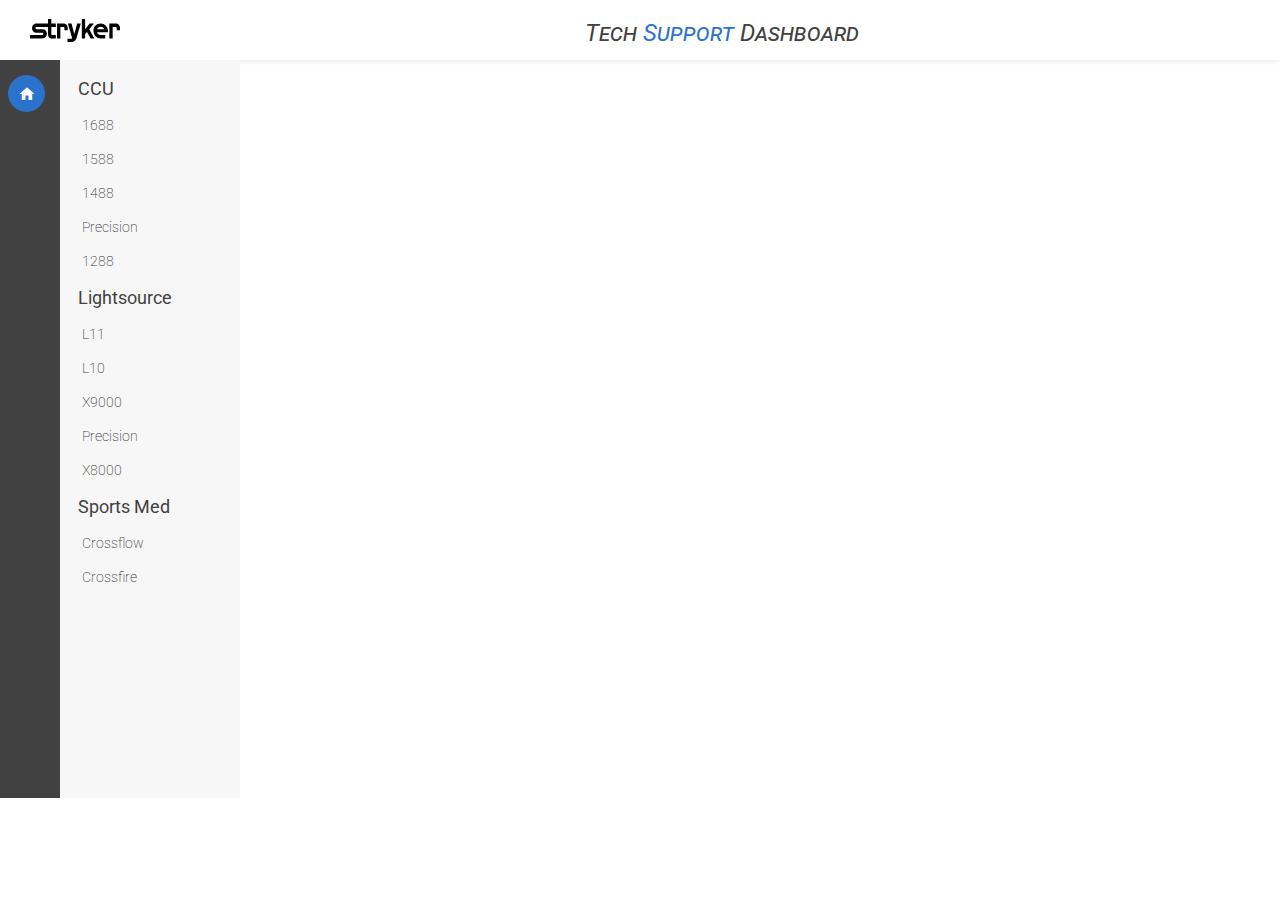
==== commit cfc0a871: "Added left screen shaver display." ====
--- a/index.html
+++ b/index.html
@@ -348,27 +348,27 @@
                           <div class="footpedal-direction-div">
                             <div
                               id="left-footpedal-div"
-                              class="footpedal-div"
+                              class="left-footpedal-div"
                             ></div>
                             <div
                               id="left-direction-img-div"
-                              class="direction-img-div"
+                              class="left-direction-img-div"
                             ></div>
                           </div>
                           <div class="control-opt-direction-div">
                             <div
                               id="left-control-option-div"
-                              class="control-option-div"
+                              class="left-control-option-div"
                             ></div>
                             <div
                               id="left-direction-div"
-                              class="direction-div"
+                              class="left-direction-div"
                             ></div>
                           </div>
 
                           <div class="rpm-hc-div">
-                            <div id="left-rpm-div" class="rpm-div"></div>
-                            <div id="left-hc-div" class="hc-div"></div>
+                            <div id="left-rpm-div" class="left-rpm-div"></div>
+                            <div id="left-hc-div" class="left-hc-div"></div>
                           </div>
                         </div>
                         <h3
--- a/assets/css/crossfire.css
+++ b/assets/css/crossfire.css
@@ -191,6 +191,7 @@
   font-family: roboto;
   color: #18478e;
   padding-top: 12px;
+  padding-left: 12px;
   letter-spacing: 11px;
   white-space: nowrap;
   overflow: hidden;
@@ -257,14 +258,39 @@
   background: transparent;
 }
 
+.left-rpm-div {
+  font-size: 80px;
+  font-family: roboto;
+  font-weight: 700;
+  color: #fff;
+  text-align: right;
+  padding-right: 8px;
+  padding-top: 12px;
+  height: 85px;
+  width: 280px;
+  background: transparent;
+}
+
 .hc-div {
   font-size: 18px;
   font-family: roboto;
   font-weight: 600;
-
+  margin-left: auto;
   color: #fff;
   padding-right: 12px;
   padding-top: 14px;
+
+  height: auto;
+  width: auto;
+}
+
+.left-hc-div {
+  font-size: 18px;
+  font-family: roboto;
+  font-weight: 600;
+  color: #fff;
+  padding-top: 14px;
+  padding-right: 12px;
   margin-left: auto;
   height: auto;
   width: auto;
@@ -293,6 +319,17 @@
   width: auto;
 }
 
+.left-footpedal-div {
+  font-size: 28px;
+  font-family: roboto;
+  font-weight: 600;
+  color: #fff;
+  margin-left: 24px;
+  margin-top: 4px;
+  height: auto;
+  width: auto;
+}
+
 .direction-img-div.show-img {
   cursor: pointer;
   width: 80px;
@@ -305,6 +342,18 @@
   background-size: 65px;
 }
 
+.left-direction-img-div.show-img {
+  cursor: pointer;
+  width: 80px;
+  height: 90px;
+  background: transparent url("/assets/img/direction-img.png") 0% 0% no-repeat
+    padding-box;
+  opacity: 1;
+  margin-left: 6px;
+  margin-top: 6px;
+  background-size: 65px;
+}
+
 .control-option-div {
   font-size: 28px;
   font-family: roboto;
@@ -315,7 +364,27 @@
   margin-top: 4px;
 }
 
+.left-control-option-div {
+  font-size: 28px;
+  font-family: roboto;
+  font-weight: 600;
+  color: #fff;
+  height: auto;
+  width: auto;
+  margin-top: 4px;
+}
+
 .direction-div {
+  font-size: 75px;
+  font-family: roboto;
+  font-weight: 600;
+  color: #fff;
+  height: auto;
+  width: auto;
+  margin-top: 8px;
+}
+
+.left-direction-div {
   font-size: 75px;
   font-family: roboto;
   font-weight: 600;
@@ -481,11 +550,11 @@
   cursor: pointer;
   width: 200px;
   height: 70px;
-  /* margin: 40px auto; */
   background: transparent url("/assets/img/handpiece.png") 0% 0% no-repeat
     padding-box;
   opacity: 1;
   background-size: 200px;
+  /* border-bottom: 5px solid #e51937; */
 }
 
 .rf-img {
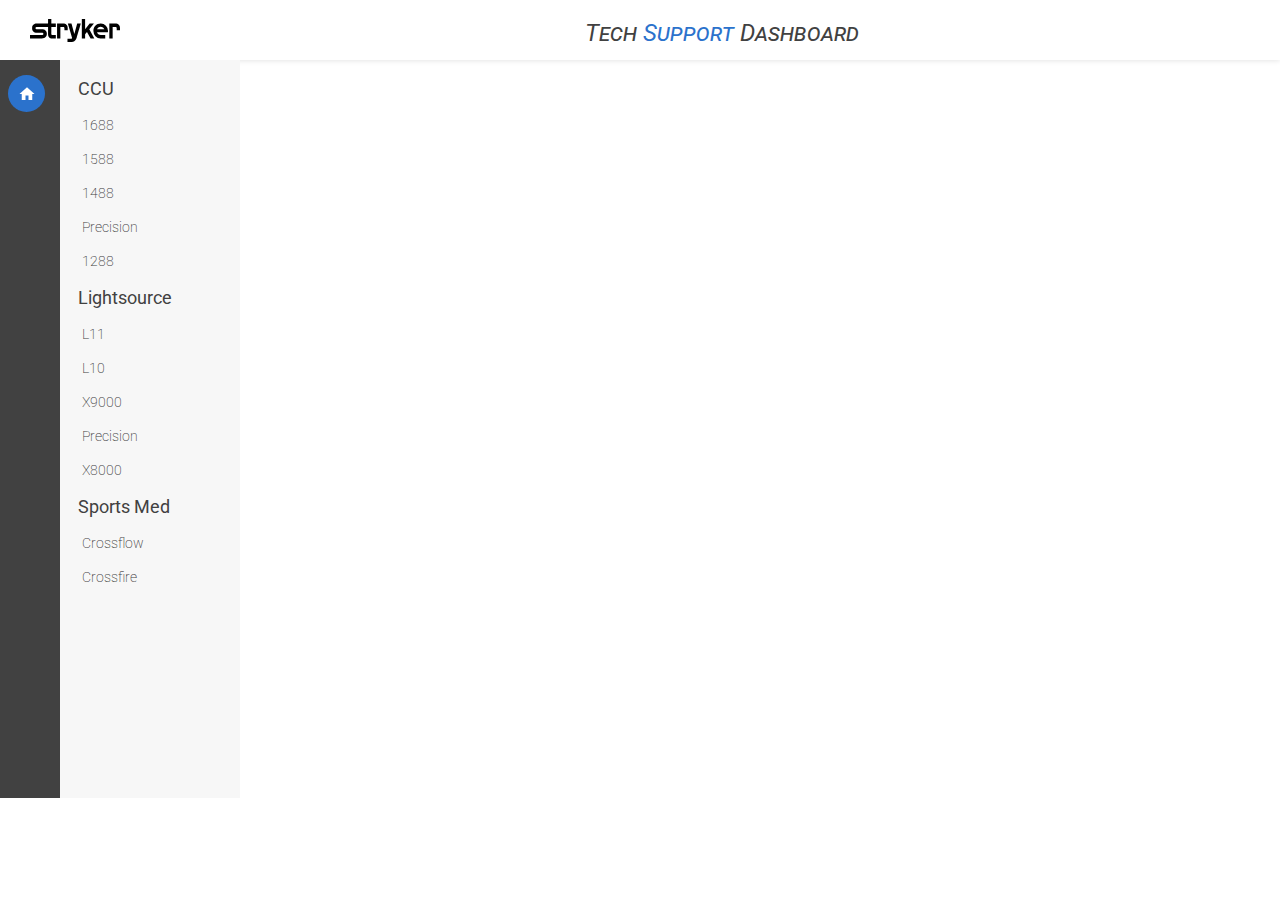
==== commit bb02c7dc: "Adding the Serfas display." ====
--- a/index.html
+++ b/index.html
@@ -391,7 +391,17 @@
                     <!-- End Serfas right div-->
                     <div id="serfas-container" class="serfas-container">
                       <div class="serfas-readout-div">
-                        <div class="serfas-text-div"></div>
+                        <div class="serfas-text-div">
+                          <div class="mode-fs-force-div">
+                            <div class="mode-div"></div>
+                            <div class="serfas-fs-div"></div>
+                            <div class="force-mod-div"></div>
+                          </div>
+                          <div class="cutpower-hc-div">
+                            <div class="serfas-power-div">11</div>
+                            <div class="serfas-hc-div">HC</div>
+                          </div>
+                        </div>
                         <h3 class="serfas-readout-title"></h3>
                       </div>
                     </div>
--- a/assets/css/crossfire.css
+++ b/assets/css/crossfire.css
@@ -223,6 +223,7 @@
 }
 
 .serfas-text-div {
+  display: flex;
   width: 206px;
   height: 124px;
   margin: auto;
@@ -561,7 +562,7 @@
   cursor: pointer;
   width: 200px;
   height: 70px;
-  margin: 40px auto;
+  margin: 5px auto;
   background: transparent url("/assets/img/rfwand.png") 0% 0% no-repeat
     padding-box;
   opacity: 1;
@@ -855,3 +856,42 @@
 #error-p-title-div {
   margin-top: 28px;
 }
+
+.cutpower-hc-div {
+  display: flex;
+  flex-direction: column;
+  width: 50%;
+  height: 100%;
+}
+
+.serfas-power-div {
+  height: 80%;
+  font-size: 80px;
+  font-family: roboto;
+  font-weight: 700;
+  color: #fff;
+  text-align: right;
+  padding-top: 12px;
+  background: transparent;
+}
+
+.serfas-hc-div {
+  font-size: 18px;
+  font-family: roboto;
+  font-weight: 600;
+  color: #fff;
+  text-align: right;
+  padding-right: 12px;
+  margin-bottom: 12px;
+}
+
+.mode-fs-force-div {
+  width: 50%;
+  height: 100%;
+  background: yellow;
+}
+
+.mode-fs-force-div {
+  display: flex;
+  flex-direction: column;
+}
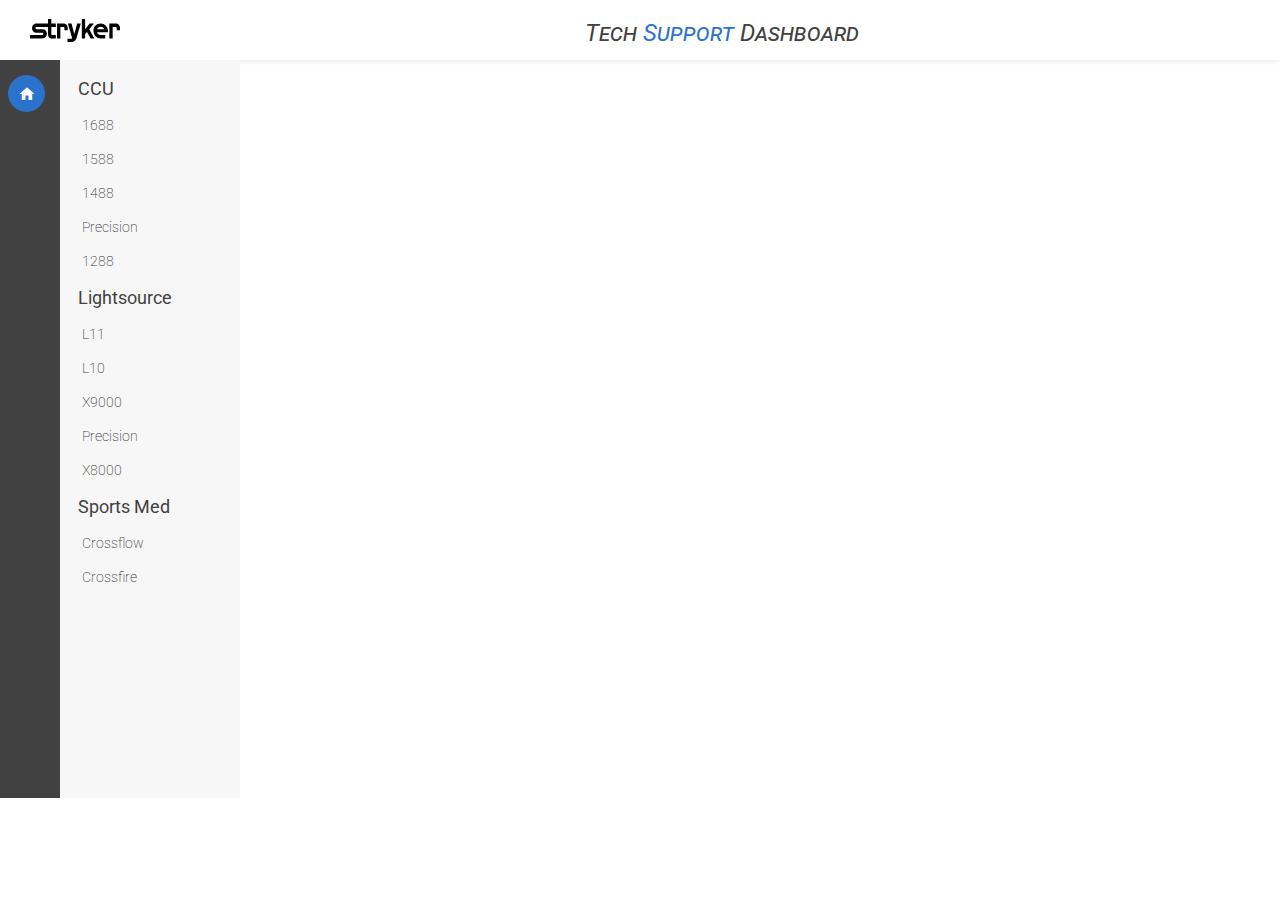
==== commit 76f99f5d: "Adding usb." ====
--- a/index.html
+++ b/index.html
@@ -392,17 +392,31 @@
                     <div id="serfas-container" class="serfas-container">
                       <div class="serfas-readout-div">
                         <div class="serfas-text-div">
-                          <div class="mode-fs-force-div">
-                            <div class="mode-div"></div>
-                            <div class="serfas-fs-div"></div>
-                            <div class="force-mod-div"></div>
+                          <div class="mode-fp-force-div">
+                            <div id="serfas-fp-div" class="serfas-fp-div"></div>
+                            <div id="mode-div" class="mode-div"></div>
+                            <div id="force-mod-div" class="force-mod-div"></div>
                           </div>
                           <div class="cutpower-hc-div">
-                            <div class="serfas-power-div">11</div>
-                            <div class="serfas-hc-div">HC</div>
+                            <div
+                              id="serfas-power-div"
+                              class="serfas-power-div"
+                            ></div>
+                            <div class="hc-coag-power-div">
+                              <div id="coag-power-div" class="coag-power-div">
+                                &middot; &middot; &middot;
+                              </div>
+                              <div
+                                id="serfas-hc-div"
+                                class="serfas-hc-div"
+                              ></div>
+                            </div>
                           </div>
                         </div>
-                        <h3 class="serfas-readout-title"></h3>
+                        <h3
+                          id="serfas-readout-title"
+                          class="serfas-readout-title"
+                        ></h3>
                       </div>
                     </div>
                     <div id="shaver-container" class="shaver-container">
@@ -457,6 +471,7 @@
             </div>
           </div>
           <div class="fs-handpieces-div">
+            <div id="usb-icon-div" class="usb-icon-div"></div>
             <div
               data-modal="crsfr-ftswitch"
               id="ftswitch-div"
@@ -474,7 +489,16 @@
                 </div>
               </div>
             </div>
-            <div class="rf-div"><div id="rf-img" class="rf-img"></div></div>
+            <div class="rf-div">
+              <div id="rf-img" class="rf-img"></div>
+              <div class="serfas-select">
+                <label for="standard-select">Serfas Probe</label>
+                <div class="select">
+                  <select id="serfas-select"></select>
+                  <span class="focus"></span>
+                </div>
+              </div>
+            </div>
           </div>
         </div>
         <!-- End Crossfire Simulator-->
--- a/assets/css/crossfire.css
+++ b/assets/css/crossfire.css
@@ -1,6 +1,18 @@
 .crossfire-container {
   display: none;
 }
+
+.usb-icon-div {
+  cursor: pointer;
+  width: 110px;
+  height: 60px;
+  background: transparent url("/assets/img/usb-icon.png") 0% 0% no-repeat
+    padding-box;
+  opacity: 1;
+  background-size: 100px;
+  margin-top: 65px;
+}
+
 .crossfire-container.show-console {
   display: flex;
   flex-direction: column;
@@ -522,7 +534,7 @@
 }
 
 .ftswitch-div {
-  width: 250px;
+  width: 200px;
   height: 150px;
 }
 
@@ -538,9 +550,9 @@
 
 .ftswitch-img {
   cursor: pointer;
-  width: 200px;
+  width: 1750px;
   height: 150px;
-  margin: auto;
+  /* margin: auto; */
   background: transparent url("/assets/img/footpedal.png") 0% 0% no-repeat
     padding-box;
   opacity: 1;
@@ -562,7 +574,7 @@
   cursor: pointer;
   width: 200px;
   height: 70px;
-  margin: 5px auto;
+  margin: 2px auto;
   background: transparent url("/assets/img/rfwand.png") 0% 0% no-repeat
     padding-box;
   opacity: 1;
@@ -636,7 +648,7 @@
   cursor: pointer;
   width: 70px;
   height: 30px;
-  margin-left: 18px;
+  /* margin-left: 18px; */
   background: transparent url("/assets/img/footpedal2.png") 0% 0% no-repeat
     padding-box;
   opacity: 1;
@@ -669,6 +681,10 @@
 
 .select-selected {
   background-color: #18478e;
+}
+
+.shaver-select {
+  margin-top: 4px;
 }
 
 /* Style the arrow inside the select element: */
@@ -773,6 +789,13 @@
   color: #01225d;
 }
 
+#serfas-select {
+  font-family: roboto;
+  font-size: 18px;
+  font-weight: 300;
+  color: #01225d;
+}
+
 label {
   font-family: roboto;
   font-size: 18px;
@@ -860,19 +883,35 @@
 .cutpower-hc-div {
   display: flex;
   flex-direction: column;
-  width: 50%;
-  height: 100%;
-}
-
+  margin-left: auto;
+}
+
+.hc-coag-power-div {
+  display: flex;
+}
+
+.coag-power-div {
+  display: none;
+}
+
+.coag-power-div.coag-power-show {
+  display: block;
+  font-size: 30px;
+  font-family: roboto;
+  letter-spacing: 4px;
+  font-weight: 900;
+  color: #fff;
+  margin-right: 12px;
+}
 .serfas-power-div {
-  height: 80%;
   font-size: 80px;
   font-family: roboto;
   font-weight: 700;
-  color: #fff;
   text-align: right;
-  padding-top: 12px;
-  background: transparent;
+  color: #fff;
+  margin-top: 12px;
+  padding-right: 8px;
+  height: 80px;
 }
 
 .serfas-hc-div {
@@ -880,18 +919,62 @@
   font-family: roboto;
   font-weight: 600;
   color: #fff;
-  text-align: right;
+  margin-top: 6px;
   padding-right: 12px;
-  margin-bottom: 12px;
 }
 
 .mode-fs-force-div {
   width: 50%;
   height: 100%;
-  background: yellow;
-}
-
-.mode-fs-force-div {
+}
+
+.mode-fp-force-div {
   display: flex;
   flex-direction: column;
 }
+
+.serfas-fp-div {
+  font-size: 28px;
+  font-family: roboto;
+  font-weight: 600;
+  color: #fff;
+  margin-left: 12px;
+  margin-top: 4px;
+  height: auto;
+  width: auto;
+}
+
+.mode-div {
+  font-size: 18px;
+  font-family: roboto;
+  font-weight: 600;
+  color: #fff;
+  margin-left: 12px;
+  margin-top: 4px;
+  height: auto;
+  width: auto;
+}
+
+/* .force-mod-div {
+  cursor: pointer;
+  width: 40px;
+  height: 40px;
+  background: transparent url("/assets/img/force-mod.png") 0% 0% no-repeat
+    padding-box;
+  opacity: 1;
+  margin-left: 4px;
+  margin-top: 6px;
+  background-size: 40px;
+} */
+
+.force-mod-div.force-mod-show {
+  cursor: pointer;
+  width: 40px;
+  height: 40px;
+  background: transparent url("/assets/img/force-mod.png") 0% 0% no-repeat
+    padding-box;
+  opacity: 1;
+  margin-left: 4px;
+  margin-top: 6px;
+  background-size: 40px;
+}
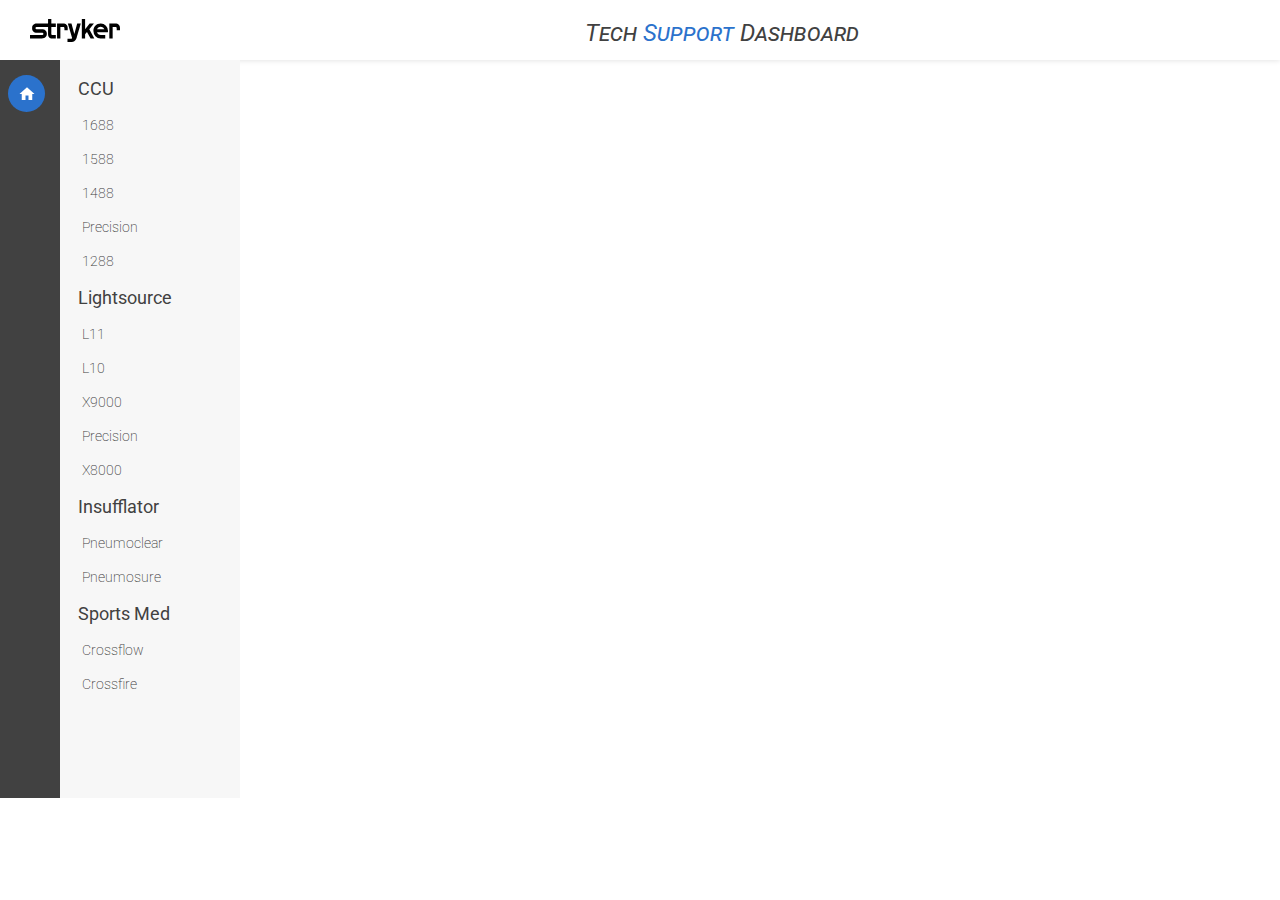
==== commit c44cc5ea: "Added insufflators." ====
--- a/index.html
+++ b/index.html
@@ -64,6 +64,15 @@
                 <li class="console" id="x800">X8000</li>
               </ul>
             </div>
+            <div class="lightsource-div">
+              <div class="lightsource-title">
+                <h3 class="lightsource-title-text">Insufflator</h3>
+              </div>
+              <ul>
+                <li class="console" id="l11">Pneumoclear</li>
+                <li class="console" id="l10">Pneumosure</li>
+              </ul>
+            </div>
             <div class="sportsmed-div">
               <div class="sportsmed-title">
                 <h3 class="sportsmed-title-text">Sports Med</h3>
--- a/assets/css/crossfire.css
+++ b/assets/css/crossfire.css
@@ -16,7 +16,7 @@
 .crossfire-container.show-console {
   display: flex;
   flex-direction: column;
-  width: 1175px;
+  /* width: 1175px; */
   height: 630px;
   margin: 50px auto;
 }
@@ -27,7 +27,7 @@
 
 .console-container {
   display: flex;
-  width: 1000px;
+  /* width: 1000px; */
   height: 475px;
   margin: auto;
   margin-bottom: 24px;
@@ -104,7 +104,6 @@
 }
 
 .first-border-display-screen {
-  width: 741px;
   height: 245px;
   padding-top: 20px;
   padding-left: 21px;
@@ -550,7 +549,7 @@
 
 .ftswitch-img {
   cursor: pointer;
-  width: 1750px;
+  width: 170px;
   height: 150px;
   /* margin: auto; */
   background: transparent url("/assets/img/footpedal.png") 0% 0% no-repeat
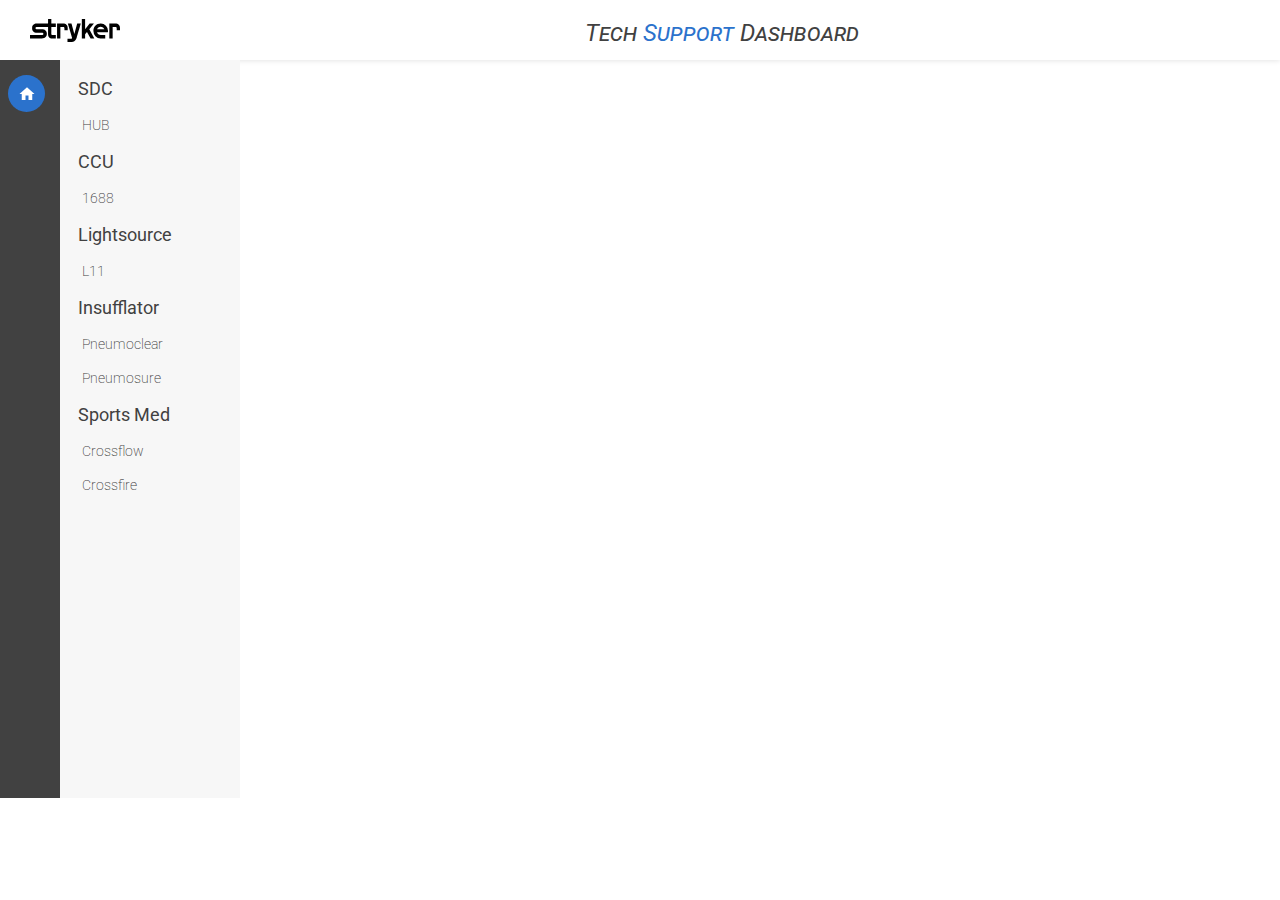
==== commit 0f18adde: "added home button and spy-mode requirements." ====
--- a/index.html
+++ b/index.html
@@ -43,13 +43,23 @@
           </div>
           <div id="consoles-div" class="consoles-div">
             <div class="ccu-div">
+              <div class="sdc-title"><h3 class="ccu-title-text">SDC</h3></div>
+              <ul>
+                <li class="console" id="hub">HUB</li>
+                <!-- <li class="console" id="1588">1588</li>
+                <li class="console" id="1488">1488</li>
+                <li class="console" id="precision">Precision</li>
+                <li class="console" id="1288">1288</li> -->
+              </ul>
+            </div>
+            <div class="ccu-div">
               <div class="ccu-title"><h3 class="ccu-title-text">CCU</h3></div>
               <ul>
                 <li class="console" id="1688">1688</li>
-                <li class="console" id="1588">1588</li>
+                <!-- <li class="console" id="1588">1588</li>
                 <li class="console" id="1488">1488</li>
                 <li class="console" id="precision">Precision</li>
-                <li class="console" id="1288">1288</li>
+                <li class="console" id="1288">1288</li> -->
               </ul>
             </div>
             <div class="lightsource-div">
@@ -58,10 +68,10 @@
               </div>
               <ul>
                 <li class="console" id="l11">L11</li>
-                <li class="console" id="l10">L10</li>
+                <!-- <li class="console" id="l10">L10</li>
                 <li class="console" id="x9000">X9000</li>
                 <li class="console" id="precision">Precision</li>
-                <li class="console" id="x800">X8000</li>
+                <li class="console" id="x800">X8000</li> -->
               </ul>
             </div>
             <div class="lightsource-div">
@@ -127,25 +137,25 @@
 
                 <!-- Carousel -->
                 <div class="specialty-slides">
-                  <p class="specialty">STANDARD</p>
-                </div>
-                <div class="specialty-slides">
-                  <p class="specialty">ARTHROSCOPY</p>
-                </div>
-                <div class="specialty-slides">
-                  <p class="specialty">CYSTOSCOPY</p>
-                </div>
-                <div class="specialty-slides">
-                  <p class="specialty">HYSTEROSCOPY</p>
-                </div>
-                <div class="specialty-slides">
-                  <p class="specialty">LAPAROSCOPY</p>
-                </div>
-                <div class="specialty-slides">
-                  <p class="specialty">LASER</p>
-                </div>
-                <div class="specialty-slides">
-                  <p class="specialty">MICROSCOPE</p>
+                  <p data-modal="standard" class="specialty">STANDARD</p>
+                </div>
+                <div class="specialty-slides">
+                  <p data-modal="arthroscopy" class="specialty">ARTHROSCOPY</p>
+                </div>
+                <div class="specialty-slides">
+                  <p data-modal="cystoscopy" class="specialty">CYSTOSCOPY</p>
+                </div>
+                <div class="specialty-slides">
+                  <p data-modal="hysteroscopy" class="specialty">HYSTEROSCOPY</p>
+                </div>
+                <div class="specialty-slides">
+                  <p data-modal="laparoscopy" class="specialty">LAPAROSCOPY</p>
+                </div>
+                <div class="specialty-slides">
+                  <p data-modal="laser" class="specialty">LASER</p>
+                </div>
+                <div class="specialty-slides">
+                  <p data-modal="microscope" class="specialty">MICROSCOPE</p>
                 </div>
 
                 <div id="right-arrow" class="arrow-div">
--- a/assets/css/index.css
+++ b/assets/css/index.css
@@ -77,6 +77,10 @@
   border-radius: 50%;
 }
 
+.round-img-div:hover {
+  cursor: pointer;
+}
+
 .home-img-div {
   width: 24px;
   height: 24px;
--- a/assets/css/sixteen.css
+++ b/assets/css/sixteen.css
@@ -72,6 +72,10 @@
 .specialty-container {
   display: flex;
   width: 700px;
+}
+
+.specialty:hover {
+  cursor: pointer;
 }
 
 #right-arrow {
@@ -626,6 +630,10 @@
   color: #fff;
 }
 
+.spy-li {
+  color: #fff;
+}
+
 .modal .modal-header {
   display: flex;
   justify-content: space-between;
--- a/assets/css/leleven.css
+++ b/assets/css/leleven.css
@@ -1,5 +1,6 @@
 .l11-container {
   display: none;
+  transition: 1s;
 }
 .l11-container.show-console {
   display: flex;
@@ -10,6 +11,7 @@
   border: 6px solid rgba(255, 255, 255, 0.7);
   margin-top: 75px;
   margin-left: 15px;
+  transition: 0.3s;
 }
 
 .lightcable-div {
@@ -112,14 +114,18 @@
 }
 
 .ui-container {
-  display: none;
+  display: flex;
+  opacity: 0;
+  transition: 0.3s;
 }
 
 .ui-container.power-on {
   display: flex;
+  opacity: 1;
   width: 100%;
   height: 100%;
   background: #212121;
+  transition: 0.3s;
 }
 
 .control-column-div {
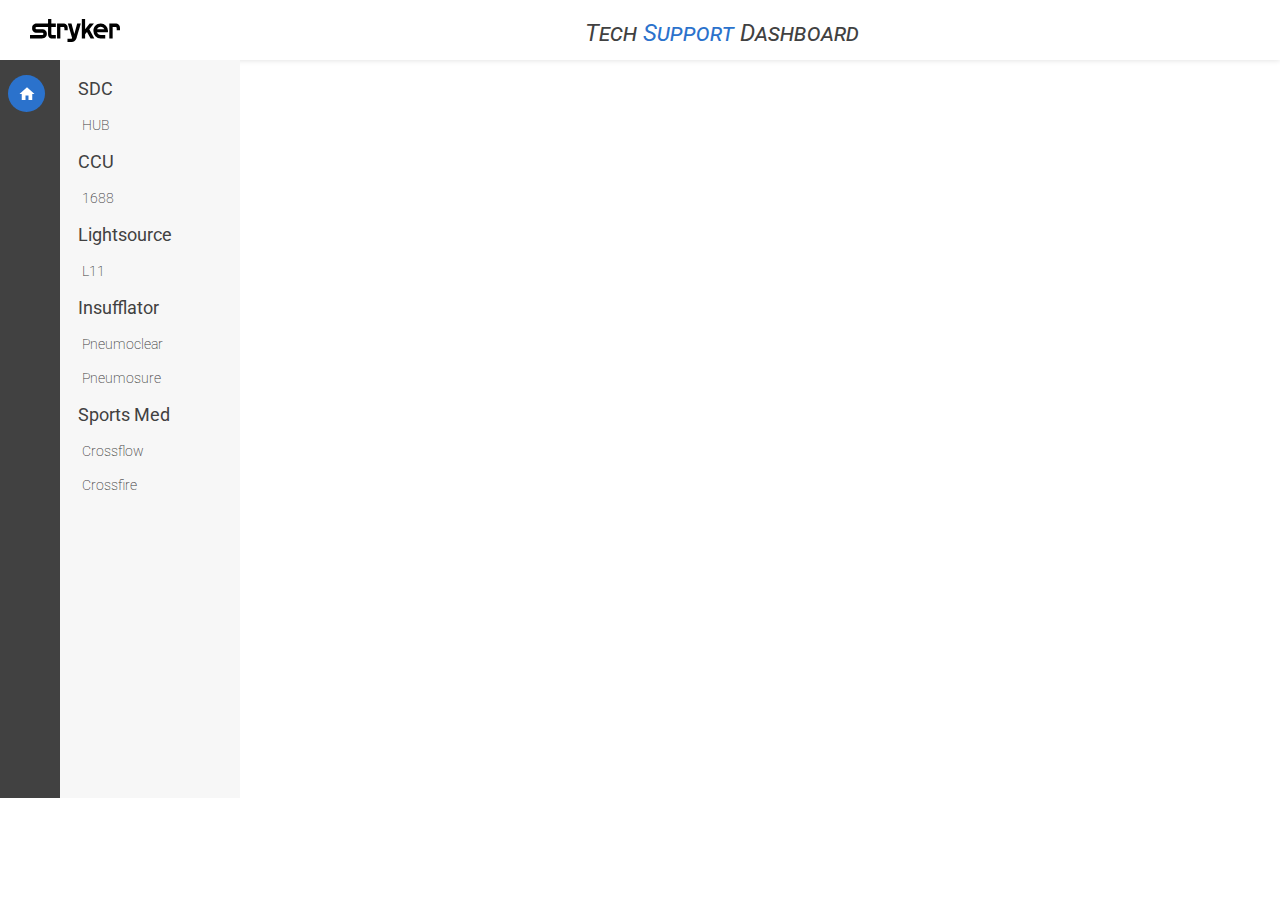
==== commit 05ef7b24: "Updates." ====
--- a/index.html
+++ b/index.html
@@ -135,7 +135,7 @@
                   <h3 class="specialty">STANDARD</h3>
                 </div>
 
-                <!-- Carousel -->
+                <!-- Specialty Carousel -->
                 <div class="specialty-slides">
                   <p data-modal="standard" class="specialty">STANDARD</p>
                 </div>
@@ -176,7 +176,7 @@
                 <span class="dot" onclick="currentSlide(6)"></span>
                 <span class="dot" onclick="currentSlide(7)"></span>
               </div>
-              <!-- end carousel-->
+              <!-- end Specialty carousel-->
               <div class="controls-container">
                 <div class="wb-btn-div"><h3 class="wb-btn-text">WB</h3></div>
                 <div class="camera-btn-div">
@@ -202,9 +202,9 @@
               <div class="aim-title-container">
                 <h3 class="aim-title-text">SPY</h3>
               </div>
+               <!-- AIM Carousel -->
               <div class="aim-modalities-container">
                 <div class="aim-modality-div">
-                  <!-- AIM Carousel -->
                   <div id="aim-left-arrow" class="aim-arrow-div">
                     <div class="aim-left-arrow-img"></div>
                   </div>
@@ -215,8 +215,7 @@
                   <div id="right-arrow" class="arrow-div">
                     <div class="right-arrow-img"></div>
                   </div>
-                  <!-- End AIM Carousel-->
-                  <!-- End AIM Modality DIV-->
+                  <!-- AIM-->
                 </div>
                 <div class="dot-container">
                   <span
@@ -228,6 +227,7 @@
                   <span class="dot" onclick="currentSlide(3)"></span>
                 </div>
               </div>
+              <!-- End AIM Carousel-->
               <div class="gain-brightness-title-div">
                 <div class="gain-title-div">
                   <h3 class="gain-title-text" style="color: white">Gain</h3>
